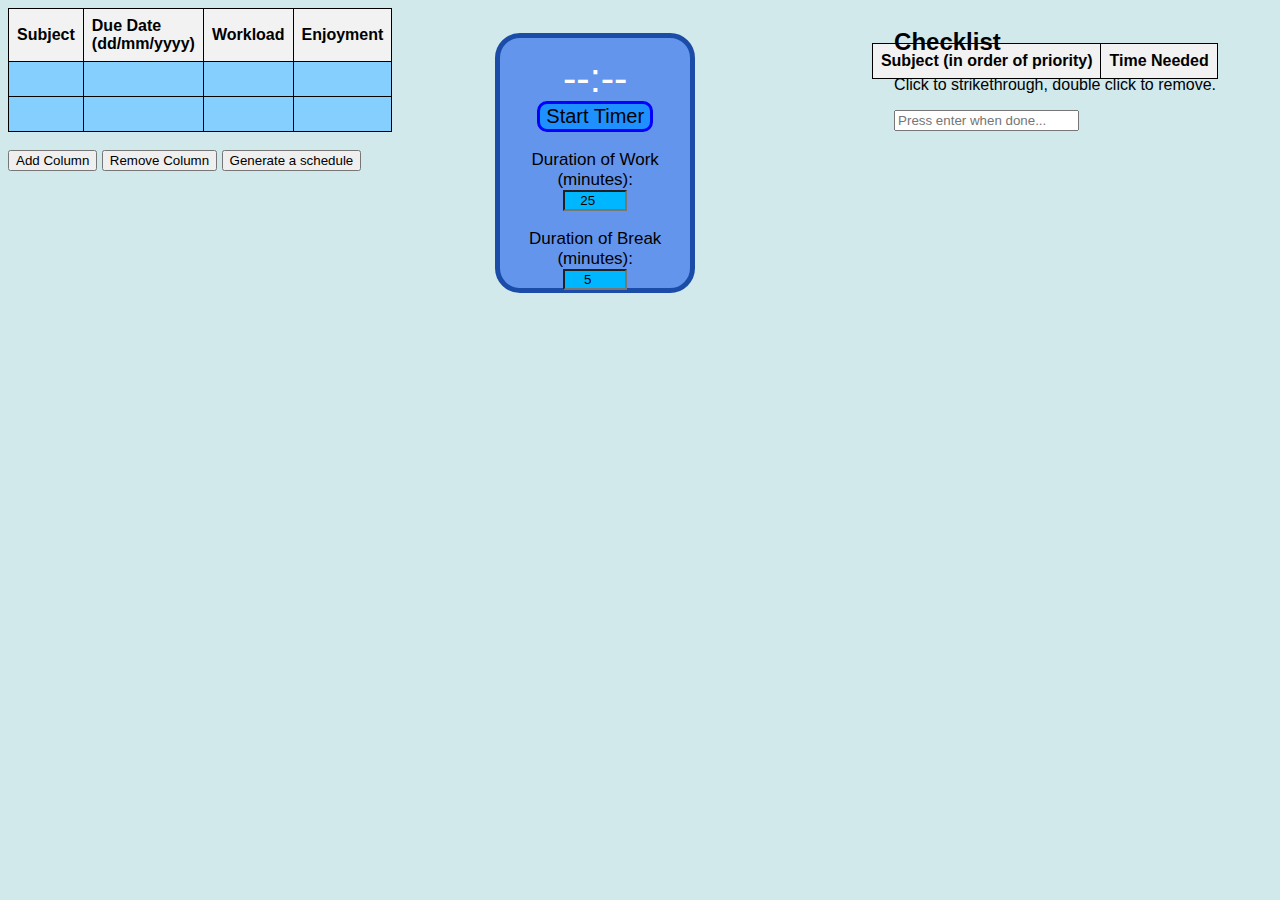
==== index.html @ 09588272 "Update index.html" ====
<!DOCTYPE html>
<html lang="en">

<head>
    <meta charset="UTF-8">
    <meta name="viewport" content="width=device-width, initial-scale=1.0">
    <link rel="stylesheet" href="styles.css">
    <title>ADHD Tools</title>
</head>

<body>
    <div class="editableTable">
        <table id="editableTable">
            <thead>
                <tr>
                    <th>Subject</th>
                    <th>Due Date (dd/mm/yyyy)</th>
                    <!-- come up with a better method than this for workload. maybe how long it'd take to do? -->
                    <th>Workload</th>
                    <th>Enjoyment</th>
                </tr>
            </thead>
            <tbody>
                <tr>
                    <td contenteditable="true"></td>
                    <td contenteditable="true"></td>
                    <td contenteditable="true"></td>
                    <td contenteditable="true"></td>
                </tr>
                <tr>
                    <td contenteditable="true"></td>
                    <td contenteditable="true"></td>
                    <td contenteditable="true"></td>
                    <td contenteditable="true"></td>
                </tr>
            </tbody>
        </table>
        <br>
        <button onclick="addRow()">Add Column</button>
        <button onclick="removeRow()">Remove Column</button>
        <button onclick="generateSchedule()">Generate a schedule</button>
        <br>
    </div>


    <div class="timer">
        <br>
        <div id="countdown">--:--</div>
        <br>
        <button id="timerStart" onclick="startOrRestartPomodoro()">Start Timer</button>
        <br>
        <br>
        <label for="work" class="timerLabel">Duration of Work (minutes):</label><br>
        <div>
            <input type="number" id="work" name="work" class="timerInput" min="1" max="999" value="25">
        </div>
        <br><br>
        <label for="break" class="timerLabel">Duration of Break (minutes):</label><br>
        <div>
            <input type="number" id="break" name="break" class="timerInput" min="1" max="999" value="5"><br>
        </div>
    </div>

    <div class="scheduleTable">
        <table id="scheduleTable">
            <thead>
                <tr>
                    <th>Subject (in order of priority)</th>
                    <th>Time Needed</th>
                </tr>
            </thead>
            <tbody>
                <!-- Table rows for generated schedule will go here -->
            </tbody>
        </table>
    </div>

    <div class="toDoChecklist">
        <h2>Checklist</h2>
        <p>Click to strikethrough, double click to remove.</p>
        <input type="text" id="newTaskInput" placeholder="Press enter when done..." onkeypress="handleKeyPress(event)"><br><br>
        <table id="toDoTable">
            <!-- To-Do items will be added here dynamically -->
        </table>
    </div>


    <script>
        var timerRunning = false;
        var countdownInterval;

        function startOrRestartPomodoro() {
            console.log("Button Pressed");
            if (timerRunning) {
                clearInterval(countdownInterval);
                timerRunning = false;
                document.getElementById("countdown").innerHTML = "--:--";
                document.getElementById("timerStart").innerHTML = "Start Timer";
            } else {
                var workDuration = parseInt(document.getElementById("work").value);
                var breakDuration = parseInt(document.getElementById("break").value);
                document.getElementById("timerStart").innerHTML = "Stop Timer";

                displayCountdown(workDuration * 60, "Work");
                timerRunning = true;
            }
        }

        function displayCountdown(duration, type) {
            var countdownDisplay = document.getElementById("countdown");

            countdownInterval = setInterval(function() {
                var minutes = Math.floor(duration / 60);
                var seconds = duration % 60;
                countdownDisplay.innerHTML = formatTime(minutes) + ":" + formatTime(seconds);
                duration--;
                if (duration < 0) {
                    clearInterval(countdownInterval);
                    timerRunning = false;
                    if (type === "Work") {
                        alert("Work time's up! Take a break.");
                        displayCountdown(parseInt(document.getElementById("break").value) * 60, "Break");

                    } else {
                        alert("Break time's up! Time to start working again.");
                        displayCountdown(parseInt(document.getElementById("work").value) * 60, "Work");
                    }
                }
            }, 1000);

            function formatTime(time) {
                return (time < 10 ? "0" : "") + time;
            }
        }

        function addRow() {
            var table = document.getElementById('editableTable');
            var newRow = table.insertRow();

            for (var i = 0; i < 4; i++) {
                var cell = newRow.insertCell(i);
                cell.contentEditable = true;
                cell.textContent = '';
            }
        }

        function removeRow() {
            var table = document.getElementById('editableTable');
            var rowCount = table.rows.length;
            if (rowCount > 2) { // Ensure there are always at least 2 rows
                table.deleteRow(rowCount - 1);
            }
        }

        function generateSchedule() {
            var table = document.getElementById('editableTable');
            var values = [];
            var totalTimePerCycle = parseInt(document.getElementById("work").value) + parseInt(document.getElementById("break").value);

            for (var i = 0; i < table.rows.length; i++) {
                var row = table.rows[i];
                var subject = row.cells[0].innerText.trim();
                var urgency = row.cells[1].innerText;
                var initial = urgency.split(/\//);
                var urgency = ([initial[1], initial[0], initial[2]].join('/'));
                var workload = parseInt(row.cells[2].innerText);
                var enjoyment = parseInt(row.cells[3].innerText);

                console.log(urgency);
                const assignmentDate = new Date(urgency);
                const currentDate = new Date();
                console.log(assignmentDate);
                console.log(currentDate);
                const diffTime = Math.abs(currentDate - assignmentDate);
                const days_raw = Math.ceil(diffTime / (1000 * 60 * 60 * 24));
                console.log(days_raw + " days");

                if (days_raw > 30) {
                    var days = 30;
                } else if (days_raw <= 30) {
                    var days = Math.ceil(days_raw);
                    days = 30 - days;
                }

                var scale = (1 + (days / 25)) * (workload + enjoyment * 0.4);
                console.log(scale);

                if (!isNaN(workload) && !isNaN(enjoyment)) {
                    var timeNeeded = workload * 8;
                    values.push({
                        subject: subject,
                        scale: scale,
                        timeNeeded: timeNeeded
                    });
                }
            }

            values.sort(function(a, b) {
                return b.scale - a.scale;
            });

            var scheduleTable = document.getElementById('scheduleTable').getElementsByTagName('tbody')[0];
            scheduleTable.innerHTML = '';

            for (var j = 0; j < values.length; j++) {
                var subject = values[j].subject;
                var timeNeeded = values[j].timeNeeded;

                var newRow = scheduleTable.insertRow();
                var subjectCell = newRow.insertCell(0);
                var timeNeededCell = newRow.insertCell(1);

                subjectCell.innerHTML = subject;
                timeNeededCell.innerHTML = timeNeeded + " minutes";
            }
        }

        function handleKeyPress(event) {
            if (event.key === "Enter") {
                addTask();
            }
        }

        function addTaskEventListeners(taskElement) {
            // Add event listener to toggle strikethrough on single click
            taskElement.addEventListener("click", function() {
                this.classList.toggle("strikethrough");
                updateToDoList();
                getTaskFraction();
            });

            // Add event listener to remove task on double click
            taskElement.addEventListener("dblclick", function() {
                this.remove();
                updateToDoList();
            });
        }

        function addTask() {
            var taskInput = document.getElementById("newTaskInput");
            var taskText = taskInput.value.trim();

            if (taskText !== "") {
                var toDoTable = document.getElementById("toDoTable");
                var newRow = toDoTable.insertRow();

                var cell = newRow.insertCell(0);
                cell.textContent = taskText;

                // Add event listeners to the new task
                addTaskEventListeners(newRow);

                taskInput.value = "";
                updateToDoList();
            }
        }


        // Store items in toDoChecklist
        function updateToDoList() {
            var toDoTable = document.getElementById("toDoTable");
            var storedToDoList = toDoTable.innerHTML;
            localStorage.setItem('toDoList', storedToDoList);
        }

        // Load tasks from localStorage on page load
        window.onload = function() {
            var toDoTable = document.getElementById("toDoTable");
            var storedToDoList = localStorage.getItem('toDoList');
            if (storedToDoList !== null) {
                toDoTable.innerHTML = storedToDoList;
            }

            // Add event listeners to existing tasks loaded from localStorage
            addEventListenersToTasks();

            // Retrieve and set stored values for work and break durations
            var storedWork = localStorage.getItem('workDuration');
            var storedBreak = localStorage.getItem('breakDuration');
            if (storedWork !== null) {
                document.getElementById("work").value = storedWork;
            }
            if (storedBreak !== null) {
                document.getElementById("break").value = storedBreak;
            }

            // Retrieve and set stored values for items in editableTable
            var editableTable = document.getElementById("editableTable").getElementsByTagName('tbody')[0];
            var storedEditableTable = localStorage.getItem('editableTable');
            if (storedEditableTable !== null) {
                editableTable.innerHTML = storedEditableTable;
            }

            // Retrieve and set stored values for items in scheduleTable
            var scheduleTable = document.getElementById("scheduleTable").getElementsByTagName('tbody')[0];
            var storedScheduleTable = localStorage.getItem('scheduleTable');
            if (storedScheduleTable !== null) {
                scheduleTable.innerHTML = storedScheduleTable;
            }
        };

        // Store work and break durations when changed
        document.getElementById('work').addEventListener('input', function() {
            localStorage.setItem('workDuration', this.value);
        });

        document.getElementById('break').addEventListener('input', function() {
            localStorage.setItem('breakDuration', this.value);
        });

        // Store items in editableTable
        document.getElementById('editableTable').addEventListener('input', function() {
            var storedEditableTable = document.getElementById("editableTable").getElementsByTagName('tbody')[0].innerHTML;
            localStorage.setItem('editableTable', storedEditableTable);
        });

        // Store items in scheduleTable
        document.getElementById('scheduleTable').addEventListener('input', function() {
            var storedScheduleTable = document.getElementById("scheduleTable").getElementsByTagName('tbody')[0].innerHTML;
            localStorage.setItem('scheduleTable', storedScheduleTable);
        });

        // Add event listeners to existing tasks loaded from localStorage
        function addEventListenersToTasks() {
            var tasks = document.getElementById("toDoTable").getElementsByTagName("tr");
            for (var i = 0; i < tasks.length; i++) {
                addTaskEventListeners(tasks[i]);
            }
        }
    </script>
</body>

</html>
---- styles.css ----
body {
    background-color: rgb(210, 233, 236);
}

.timerInput {
    background-color: rgb(0, 183, 255);
    position: relative;
}

.input-container {
    position: relative;
}

div,
label {
    display: inline-block;
    vertical-align: top;
    font-family: Verdana, Geneva, Tahoma, sans-serif;
}

.timerLabel {
    font-size: 17px;
}

.timer {
    height: 250px;
    width: 15%;
    text-align: center;
    margin-left: 2%;
    margin-top: 2%;
    border: 5px solid rgb(26, 76, 168);
    border-radius: 25px;
    background-color: cornflowerblue;
}

#countdown {
    font-size: 40px;
    color: white;
    font-family: 'Lucida Sans', 'Lucida Sans Regular', 'Lucida Grande', 'Lucida Sans Unicode', Geneva, Verdana, sans-serif;
}

#editableTable {
    border-collapse: collapse;
    width: 35%;
}

th,
td {
    border: 1px solid black;
    padding: 8px;
    text-align: left;
    background-color: rgba(126, 205, 255, 0.935);
}

th {
    background-color: #f2f2f2;
}

#scheduleTable {
    margin-top: 10%;
    margin-left: 50%;
    border-collapse: collapse;
    width: 100%;
}

#timerStart {
    font-size: 20px;
    border-radius: 10px;
    border: 3px solid blue;
    background-color: dodgerblue;
}

#work,
#break {
    text-align: center;
}

.toDoChecklist {
    position: absolute;
    right: 5%;
}

.strikethrough {
    text-decoration: line-through;
}

.indented {
    margin-left: 20px;
}
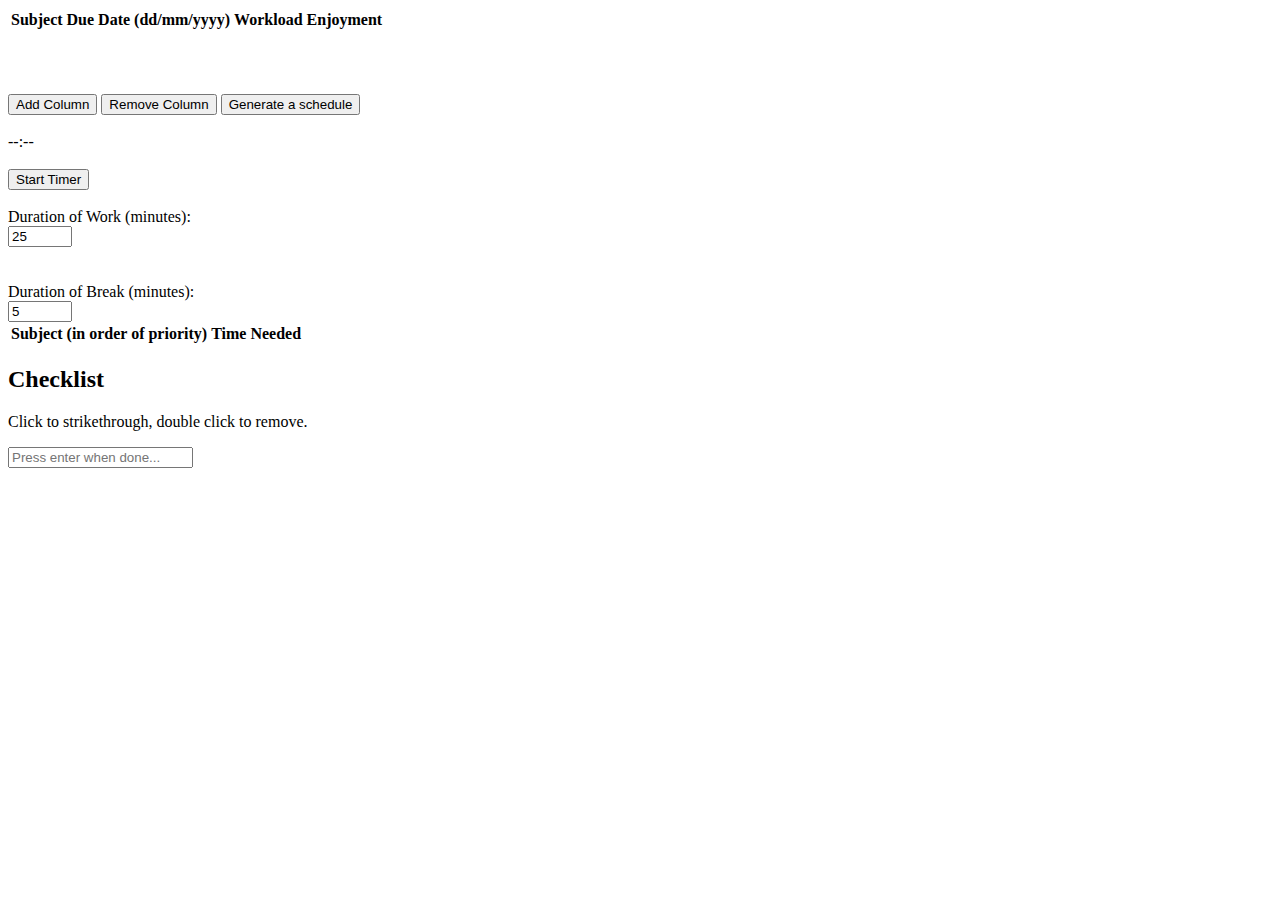
==== commit 928332e6: "what" ====
--- a/index.html
+++ b/index.html
@@ -4,7 +4,7 @@
 <head>
     <meta charset="UTF-8">
     <meta name="viewport" content="width=device-width, initial-scale=1.0">
-    <link rel="stylesheet" href="styles.css">
+    <link rel="stylesheet" href="stylesBackup.css">
     <title>ADHD Tools</title>
 </head>
 
@@ -330,4 +330,4 @@
     </script>
 </body>
 
-</html>
+</html>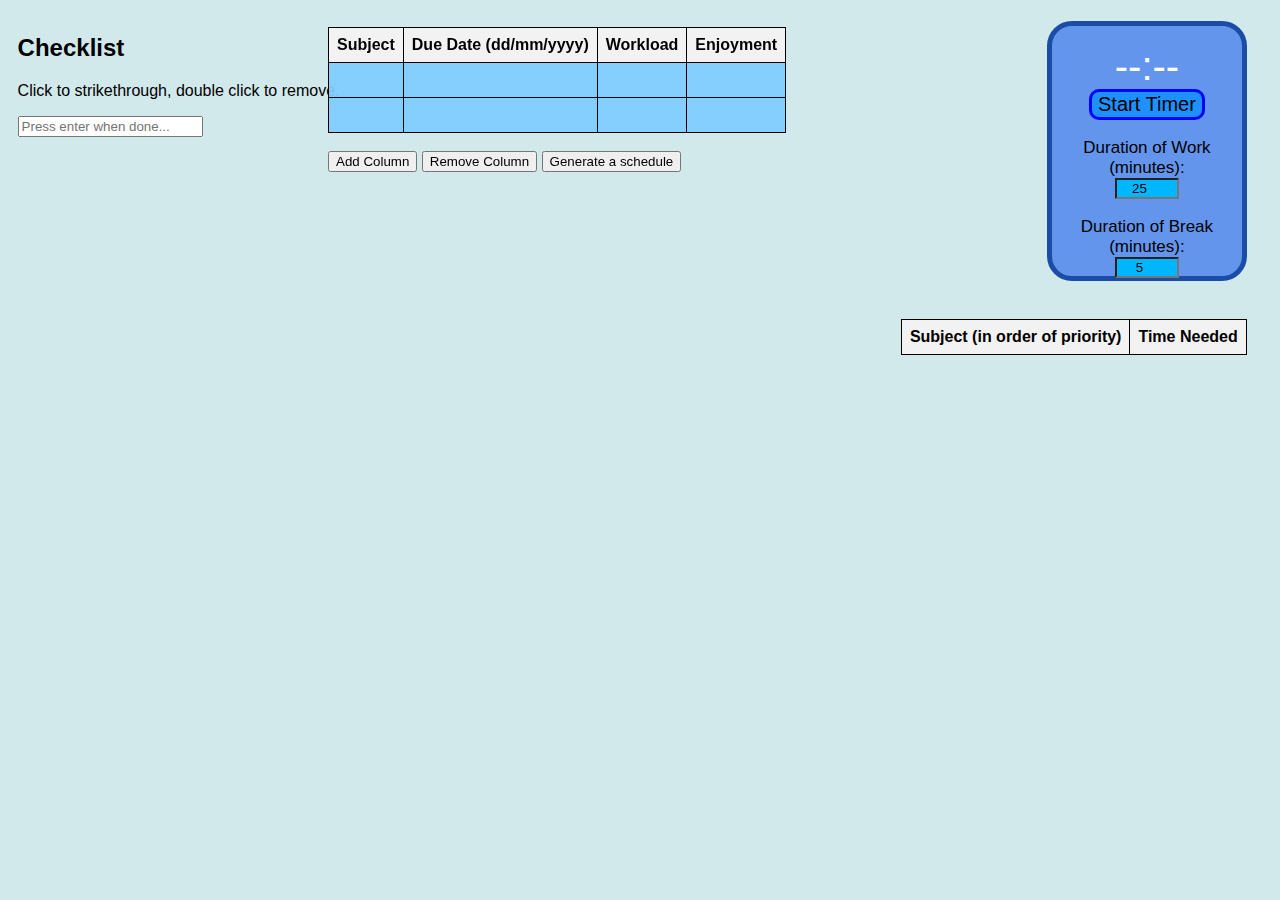
==== commit cee05da5: "Update index.html" ====
--- a/index.html
+++ b/index.html
@@ -4,11 +4,20 @@
 <head>
     <meta charset="UTF-8">
     <meta name="viewport" content="width=device-width, initial-scale=1.0">
-    <link rel="stylesheet" href="stylesBackup.css">
+    <link rel="stylesheet" href="styles.css">
     <title>ADHD Tools</title>
 </head>
 
 <body>
+    <div class="toDoChecklist">
+        <h2>Checklist</h2>
+        <p>Click to strikethrough, double click to remove.</p>
+        <input type="text" id="newTaskInput" placeholder="Press enter when done..." onkeypress="handleKeyPress(event)"><br><br>
+        <table id="toDoTable">
+            <!-- To-Do items will be added here dynamically -->
+        </table>
+    </div>
+
     <div class="editableTable">
         <table id="editableTable">
             <thead>
@@ -75,15 +84,6 @@
         </table>
     </div>
 
-    <div class="toDoChecklist">
-        <h2>Checklist</h2>
-        <p>Click to strikethrough, double click to remove.</p>
-        <input type="text" id="newTaskInput" placeholder="Press enter when done..." onkeypress="handleKeyPress(event)"><br><br>
-        <table id="toDoTable">
-            <!-- To-Do items will be added here dynamically -->
-        </table>
-    </div>
-
 
     <script>
         var timerRunning = false;
@@ -330,4 +330,4 @@
     </script>
 </body>
 
-</html>+</html>
--- a/styles.css
+++ b/styles.css
@@ -0,0 +1,122 @@
+body {
+    background-color: rgb(210, 233, 236);
+}
+
+.timerInput {
+    background-color: rgb(0, 183, 255);
+    position: relative;
+}
+
+.input-container {
+    position: relative;
+}
+
+div,
+label {
+    display: inline-block;
+    vertical-align: top;
+    font-family: Verdana, Geneva, Tahoma, sans-serif;
+}
+
+.timerLabel {
+    font-size: 17px;
+}
+
+.timer {
+    float: right;
+    height: 250px;
+    width: 15%;
+    text-align: center;
+    margin-right: 2%;
+    margin-top: 1%;
+    border: 5px solid rgb(26, 76, 168);
+    border-radius: 25px;
+    background-color: cornflowerblue;
+    clear: both;
+}
+
+#countdown {
+    font-size: 40px;
+    color: white;
+    font-family: 'Lucida Sans', 'Lucida Sans Regular', 'Lucida Grande', 'Lucida Sans Unicode', Geneva, Verdana, sans-serif;
+}
+
+#editableTable {
+    border-collapse: collapse;
+    width: 100%;
+}
+
+.editableTable {
+    margin-left: 25%;
+    margin-top: 1.5%;
+    position: fixed;
+    clear: both;
+}
+
+th,
+td {
+    border: 1px solid black;
+    padding: 8px;
+    text-align: left;
+    background-color: rgba(126, 205, 255, 0.935);
+}
+
+th {
+    background-color: #f2f2f2;
+}
+
+.scheduleTable {
+    margin-top: 3%;
+    margin-right: 2%;
+    float: right;
+    position: relative;
+    clear: both;
+}
+
+#scheduleTable {
+    border-collapse: collapse;
+    width: 100%;
+}
+
+#timerStart {
+    font-size: 20px;
+    border-radius: 10px;
+    border: 3px solid blue;
+    background-color: dodgerblue;
+}
+
+#work,
+#break {
+    text-align: center;
+}
+
+.toDoChecklist {
+    position: absolute;
+    margin-left: 0.75%;
+    margin-top: 0.5%;
+}
+
+.indented {
+    margin-left: 20px;
+}
+
+.strikethrough {
+    text-decoration: line-through;
+}
+
+.indented {
+    margin-left: 20px;
+}
+
+#toDoTable {
+    border-collapse: collapse;
+}
+
+#toDoTable td {
+    padding: 8px;
+    border: none;
+}
+
+#toDoTable tr:nth-child(even) {
+    background-color: #f2f2f2;
+}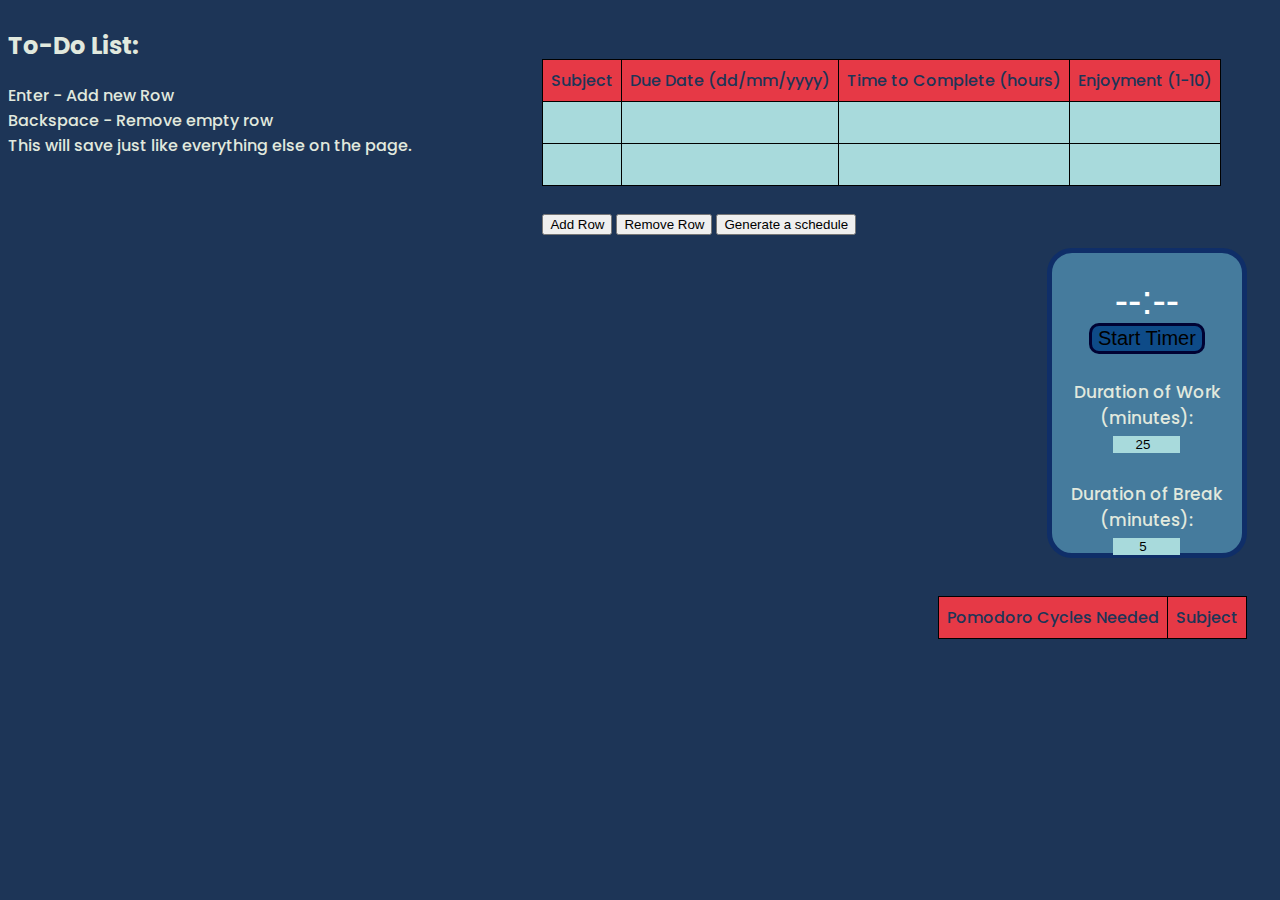
==== commit dc9efec2: "v1.1 or smth" ====
--- a/index.html
+++ b/index.html
@@ -6,16 +6,18 @@
     <meta name="viewport" content="width=device-width, initial-scale=1.0">
     <link rel="stylesheet" href="styles.css">
     <title>ADHD Tools</title>
+    <link rel="preconnect" href="https://fonts.googleapis.com">
+    <link rel="preconnect" href="https://fonts.gstatic.com" crossorigin>
+    <link href="https://fonts.googleapis.com/css2?family=Poppins:wght@400;500&display=swap" rel="stylesheet">
 </head>
 
 <body>
-    <div class="toDoChecklist">
-        <h2>Checklist</h2>
-        <p>Click to strikethrough, double click to remove.</p>
-        <input type="text" id="newTaskInput" placeholder="Press enter when done..." onkeypress="handleKeyPress(event)"><br><br>
-        <table id="toDoTable">
-            <!-- To-Do items will be added here dynamically -->
-        </table>
+    <div>
+        <h2>To-Do List:</h2>
+        <p>Enter - Add new Row<br>Backspace - Remove empty row<br>This will save just like everything else on the page.</p>
+        <div class="toDoChecklist" id="toDoList">
+            <!-- Rows for generated to do list go here -->
+        </div>
     </div>
 
     <div class="editableTable">
@@ -25,8 +27,8 @@
                     <th>Subject</th>
                     <th>Due Date (dd/mm/yyyy)</th>
                     <!-- come up with a better method than this for workload. maybe how long it'd take to do? -->
-                    <th>Workload</th>
-                    <th>Enjoyment</th>
+                    <th>Time to Complete (hours)</th>
+                    <th>Enjoyment (1-10)</th>
                 </tr>
             </thead>
             <tbody>
@@ -45,8 +47,8 @@
             </tbody>
         </table>
         <br>
-        <button onclick="addRow()">Add Column</button>
-        <button onclick="removeRow()">Remove Column</button>
+        <button onclick="addRow()">Add Row</button>
+        <button onclick="removeRow()">Remove Row</button>
         <button onclick="generateSchedule()">Generate a schedule</button>
         <br>
     </div>
@@ -74,20 +76,32 @@
         <table id="scheduleTable">
             <thead>
                 <tr>
-                    <th>Subject (in order of priority)</th>
-                    <th>Time Needed</th>
+                    <th>Pomodoro Cycles Needed</th>
+                    <th>Subject</th>
                 </tr>
             </thead>
             <tbody>
-                <!-- Table rows for generated schedule will go here -->
+                <!-- Table rows for generated schedule go here -->
             </tbody>
         </table>
     </div>
 
-
     <script>
         var timerRunning = false;
         var countdownInterval;
+
+        function buttonClicked(btnReturn) {
+            console.log("btnReturn.parentElement.id:");
+            console.log(btnReturn.parentElement.id);
+            children = document.querySelectorAll("div" + "#" + btnReturn.parentElement.id.replace(/\s/g, '') + " > li");
+            children.forEach((item) => {
+                if (item.style.display !== "none") {
+                    item.style.display = "none";
+                } else {
+                    item.style.display = "list-item";
+                }
+            });
+        }
 
         function startOrRestartPomodoro() {
             console.log("Button Pressed");
@@ -109,7 +123,7 @@
         function displayCountdown(duration, type) {
             var countdownDisplay = document.getElementById("countdown");
 
-            countdownInterval = setInterval(function() {
+            countdownInterval = setInterval(function () {
                 var minutes = Math.floor(duration / 60);
                 var seconds = duration % 60;
                 countdownDisplay.innerHTML = formatTime(minutes) + ":" + formatTime(seconds);
@@ -153,11 +167,31 @@
         }
 
         function generateSchedule() {
+
             var table = document.getElementById('editableTable');
             var values = [];
-            var totalTimePerCycle = parseInt(document.getElementById("work").value) + parseInt(document.getElementById("break").value);
-
+            var cycleLength = parseInt(document.getElementById("work").value) + parseInt(document.getElementById("break").value);
+            var toDoSelect = document.querySelector("#toDoList")
+            toDoSelect.innerHTML = "";
+            loadToDoList();
+
+            var buttonNames = Array.from(document.querySelectorAll(".toDoChecklist > div > button")).map(item => item.textContent)
+
+            console.log("Button Names: ")
+            console.log(typeof buttonNames);
+            console.log(buttonNames);
+
+            var subjectList = [];
             for (var i = 0; i < table.rows.length; i++) {
+                var row = table.rows[i];
+                var subject = row.cells[0].innerText.trim();
+                console.log(subject);
+                subjectList.push(subject);
+            }
+            console.log(subjectList);
+
+
+            for (var i = 1; i < table.rows.length; i++) {
                 var row = table.rows[i];
                 var subject = row.cells[0].innerText.trim();
                 var urgency = row.cells[1].innerText;
@@ -166,14 +200,48 @@
                 var workload = parseInt(row.cells[2].innerText);
                 var enjoyment = parseInt(row.cells[3].innerText);
 
-                console.log(urgency);
+                //console.log(table.rows.length);
+                //console.log(toDoSelect.childElementCount / 3);
+
+                if (table.rows.length - 1 > toDoSelect.childElementCount / 3 && buttonNames.indexOf(subject) == -1) {
+                    console.log("making a new one");
+                    var divElement = document.createElement("div");
+                    divElement.id = subject.concat("List").replace(/\s/g, '');
+
+                    var buttonElement = document.createElement("button");
+                    buttonElement.textContent = subject;
+                    buttonElement.setAttribute("onclick", "buttonClicked(this)");
+                    buttonElement.classList.add("subjectBtn");
+
+                    var listItem = document.createElement("li");
+                    listItem.setAttribute("contenteditable", "true");
+                    listItem.setAttribute("onkeydown", "addOrRemoveItem(event)");
+                    listItem.classList.add("todoListEntry");
+                    listItem.textContent = "...";
+                    divElement.appendChild(buttonElement);
+                    divElement.appendChild(listItem);
+
+                    var targetDiv = document.querySelector("#toDoList");
+                    targetDiv.appendChild(divElement);
+                    targetDiv.appendChild(document.createElement("br"));
+                    targetDiv.appendChild(document.createElement("br"));
+                } else if (table.rows.length - 1 < toDoSelect.childElementCount / 3) {
+                    console.log(table.rows.length - 1);
+                    console.log(toDoSelect.childElementCount / 3);
+                    var buttonIndex = buttonNames.indexOf(subject);
+                    console.log(buttonNames);
+                    buttonNames = buttonNames.filter(n => !subjectList.includes(n))
+                    buttonNames.forEach(item => {
+                        var subjectButton = document.querySelector("#" + item.concat("List").replace(/\s/g, '') + " > button");
+                        subjectButton.parentElement.remove();
+                    })
+                }
+                saveToDoList();
+
                 const assignmentDate = new Date(urgency);
                 const currentDate = new Date();
-                console.log(assignmentDate);
-                console.log(currentDate);
                 const diffTime = Math.abs(currentDate - assignmentDate);
                 const days_raw = Math.ceil(diffTime / (1000 * 60 * 60 * 24));
-                console.log(days_raw + " days");
 
                 if (days_raw > 30) {
                     var days = 30;
@@ -183,10 +251,9 @@
                 }
 
                 var scale = (1 + (days / 25)) * (workload + enjoyment * 0.4);
-                console.log(scale);
 
                 if (!isNaN(workload) && !isNaN(enjoyment)) {
-                    var timeNeeded = workload * 8;
+                    var timeNeeded = workload * 60;
                     values.push({
                         subject: subject,
                         scale: scale,
@@ -194,86 +261,86 @@
                     });
                 }
             }
-
-            values.sort(function(a, b) {
+            saveToDoList();
+
+            values.sort(function (a, b) {
                 return b.scale - a.scale;
             });
 
+            var totalCyclesNeeded = values.reduce((total, obj) => obj.timeNeeded + total, 0) / cycleLength;
+
             var scheduleTable = document.getElementById('scheduleTable').getElementsByTagName('tbody')[0];
+
             scheduleTable.innerHTML = '';
 
-            for (var j = 0; j < values.length; j++) {
-                var subject = values[j].subject;
-                var timeNeeded = values[j].timeNeeded;
-
+            var blocks = [];
+
+            var schedule = [];
+            var timePerSubject = 60 //parseInt(document.getElementById('subjectLength').value);
+            var cyclesPerSwitch = timePerSubject / cycleLength; //2
+            var totalCycles = 0;
+            var currentIndex = 0;
+            var prevSubject = null;
+
+            while (totalCycles < totalCyclesNeeded && values.length > 0) {
+
+                var subject = values[currentIndex].subject;
+                if (subject !== prevSubject) {
+                    var timeNeeded = values[currentIndex].timeNeeded;
+                    var cyclesNeeded = timeNeeded / cycleLength;
+                    var cyclesRemaining = cyclesNeeded - cyclesPerSwitch
+                    if (cyclesRemaining < cyclesPerSwitch) {
+                        schedule.push({
+                            subject: subject,
+                            cycles: cyclesRemaining
+                        });
+                    } else {
+                        schedule.push({
+                            subject: subject,
+                            cycles: cyclesPerSwitch
+                        });
+                    }
+
+                    totalCycles += cyclesPerSwitch;
+                    prevSubject = subject;
+                }
+
+                currentIndex++;
+                if (currentIndex >= values.length) {
+                    currentIndex = 0;
+                }
+            }
+
+            for (var i = 0; i < schedule.length - 1; i++) {
                 var newRow = scheduleTable.insertRow();
-                var subjectCell = newRow.insertCell(0);
-                var timeNeededCell = newRow.insertCell(1);
-
-                subjectCell.innerHTML = subject;
-                timeNeededCell.innerHTML = timeNeeded + " minutes";
-            }
-        }
-
-        function handleKeyPress(event) {
+                var cyclesNeededCell = newRow.insertCell(0);
+                var subjectCell = newRow.insertCell(1);
+
+                subjectCell.innerHTML = schedule[i].subject;
+                cyclesNeededCell.innerHTML = schedule[i].cycles + " cycles";
+            }
+
+
+        };
+
+        function addOrRemoveItem(event) {
             if (event.key === "Enter") {
-                addTask();
-            }
-        }
-
-        function addTaskEventListeners(taskElement) {
-            // Add event listener to toggle strikethrough on single click
-            taskElement.addEventListener("click", function() {
-                this.classList.toggle("strikethrough");
-                updateToDoList();
-                getTaskFraction();
-            });
-
-            // Add event listener to remove task on double click
-            taskElement.addEventListener("dblclick", function() {
-                this.remove();
-                updateToDoList();
-            });
-        }
-
-        function addTask() {
-            var taskInput = document.getElementById("newTaskInput");
-            var taskText = taskInput.value.trim();
-
-            if (taskText !== "") {
-                var toDoTable = document.getElementById("toDoTable");
-                var newRow = toDoTable.insertRow();
-
-                var cell = newRow.insertCell(0);
-                cell.textContent = taskText;
-
-                // Add event listeners to the new task
-                addTaskEventListeners(newRow);
-
-                taskInput.value = "";
-                updateToDoList();
-            }
-        }
-
-
-        // Store items in toDoChecklist
-        function updateToDoList() {
-            var toDoTable = document.getElementById("toDoTable");
-            var storedToDoList = toDoTable.innerHTML;
-            localStorage.setItem('toDoList', storedToDoList);
-        }
-
-        // Load tasks from localStorage on page load
-        window.onload = function() {
-            var toDoTable = document.getElementById("toDoTable");
-            var storedToDoList = localStorage.getItem('toDoList');
-            if (storedToDoList !== null) {
-                toDoTable.innerHTML = storedToDoList;
-            }
-
-            // Add event listeners to existing tasks loaded from localStorage
-            addEventListenersToTasks();
-
+                event.preventDefault();
+                const newListElement = document.createElement('li');
+                newListElement.setAttribute('contenteditable', 'true');
+                newListElement.setAttribute('onkeydown', 'addOrRemoveItem(event)');
+                newListElement.classList.add("todoListEntry");
+                newListElement.textContent = ''; // Optionally, you can set initial text here
+                event.target.parentElement.appendChild(newListElement);
+                newListElement.focus(); // Focus on the newly created list item
+            } else if (event.key === "Backspace" && event.target.textContent === "" && event.target.parentElement.childElementCount !== 2) {
+                event.target.parentElement.removeChild(event.target);
+            }
+            saveToDoList();
+        }
+
+
+        window.onload = function () {
             // Retrieve and set stored values for work and break durations
             var storedWork = localStorage.getItem('workDuration');
             var storedBreak = localStorage.getItem('breakDuration');
@@ -297,37 +364,76 @@
             if (storedScheduleTable !== null) {
                 scheduleTable.innerHTML = storedScheduleTable;
             }
+
+            loadToDoList();
         };
 
-        // Store work and break durations when changed
-        document.getElementById('work').addEventListener('input', function() {
+        function saveToDoList() {
+            var toDoListSave = [];
+            var toDoListArr = Array.from(document.querySelectorAll(".toDoChecklist > div"));
+
+            const toDoList = toDoListArr.map(item => ({
+                header: item.getElementsByTagName("button")[0].textContent,
+                content: Array.from(item.getElementsByTagName("li")).map(item => item.textContent)
+            }));
+
+            localStorage.setItem('toDoList', JSON.stringify(toDoList));
+        }
+
+        function loadToDoList() {
+            var savedToDo = JSON.parse(localStorage.getItem('toDoList'));
+
+            if (savedToDo !== null) {
+                for (var i = 0; i < savedToDo.length; i++) {
+                    subject = savedToDo[i]['header'];
+                    var divElement = document.createElement("div");
+                    divElement.id = subject.concat("List").replace(/\s/g, '');;
+
+                    var buttonElement = document.createElement("button");
+                    buttonElement.textContent = subject;
+                    buttonElement.setAttribute("onclick", "buttonClicked(this)");
+                    buttonElement.classList.add("subjectBtn");
+                    divElement.appendChild(buttonElement);
+
+                    for (var j = 0; j < savedToDo[i]['content'].length; j++) {
+                        var currItem = savedToDo[i]['content'][j];
+                        var listItem = document.createElement("li");
+                        listItem.setAttribute("contenteditable", "true");
+                        listItem.setAttribute("onkeydown", "addOrRemoveItem(event)");
+                        listItem.classList.add("todoListEntry");
+                        listItem.textContent = currItem;
+
+                        divElement.appendChild(listItem);
+
+                        var targetDiv = document.querySelector("#toDoList");
+                    }
+                    targetDiv.appendChild(divElement);
+                    targetDiv.appendChild(document.createElement("br"));
+                    targetDiv.appendChild(document.createElement("br"));
+                }
+            }
+        }
+
+        document.getElementById('work').addEventListener('input', function () {
             localStorage.setItem('workDuration', this.value);
         });
 
-        document.getElementById('break').addEventListener('input', function() {
+        document.getElementById('break').addEventListener('input', function () {
             localStorage.setItem('breakDuration', this.value);
         });
 
-        // Store items in editableTable
-        document.getElementById('editableTable').addEventListener('input', function() {
+        document.getElementById('editableTable').addEventListener('input', function () {
             var storedEditableTable = document.getElementById("editableTable").getElementsByTagName('tbody')[0].innerHTML;
             localStorage.setItem('editableTable', storedEditableTable);
         });
 
-        // Store items in scheduleTable
-        document.getElementById('scheduleTable').addEventListener('input', function() {
+        document.getElementById('scheduleTable').addEventListener('input', function () {
             var storedScheduleTable = document.getElementById("scheduleTable").getElementsByTagName('tbody')[0].innerHTML;
             localStorage.setItem('scheduleTable', storedScheduleTable);
         });
-
-        // Add event listeners to existing tasks loaded from localStorage
-        function addEventListenersToTasks() {
-            var tasks = document.getElementById("toDoTable").getElementsByTagName("tr");
-            for (var i = 0; i < tasks.length; i++) {
-                addTaskEventListeners(tasks[i]);
-            }
-        }
     </script>
+
+
 </body>
 
-</html>
+</html>--- a/styles.css
+++ b/styles.css
@@ -1,12 +1,20 @@
 body {
-    background-color: rgb(210, 233, 236);
+    background-color: #1D3557;
 }
 
 .timerInput {
-    background-color: rgb(0, 183, 255);
+    background-color: #A8DADC;
     position: relative;
+    border: none;
+    padding-left: 9px;
 }
 
+.poppins {
+    font-family: "Poppins", sans-serif;
+    font-weight: 500;
+    font-style: normal;
+  }
+  
 .input-container {
     position: relative;
 }
@@ -15,23 +23,27 @@
 label {
     display: inline-block;
     vertical-align: top;
-    font-family: Verdana, Geneva, Tahoma, sans-serif;
+    color:#e1e9de;
+    font-family: "Poppins", sans-serif;
+    font-weight: 500;
+    font-style: normal;
 }
 
 .timerLabel {
     font-size: 17px;
+
 }
 
 .timer {
     float: right;
-    height: 250px;
+    height: 300px;
     width: 15%;
     text-align: center;
     margin-right: 2%;
     margin-top: 1%;
-    border: 5px solid rgb(26, 76, 168);
+    border: 5px solid rgb(15, 46, 104);
     border-radius: 25px;
-    background-color: cornflowerblue;
+    background-color: #457B9D;
     clear: both;
 }
 
@@ -47,9 +59,9 @@
 }
 
 .editableTable {
-    margin-left: 25%;
-    margin-top: 1.5%;
-    position: fixed;
+    margin-left: 10%;
+    margin-top: 4%;
+    position: relative;
     clear: both;
 }
 
@@ -58,11 +70,15 @@
     border: 1px solid black;
     padding: 8px;
     text-align: left;
-    background-color: rgba(126, 205, 255, 0.935);
+    color: #1D3557;
+    background-color: rgb(168, 218, 220);
+    font-family: "Poppins", sans-serif;
+    font-weight: 500;
+    font-style: normal;
 }
 
 th {
-    background-color: #f2f2f2;
+    background-color: rgb(230, 57, 70);
 }
 
 .scheduleTable {
@@ -81,8 +97,8 @@
 #timerStart {
     font-size: 20px;
     border-radius: 10px;
-    border: 3px solid blue;
-    background-color: dodgerblue;
+    border: 3px solid rgba(0, 0, 48, 0.966);
+    background-color: rgb(14, 75, 136);
 }
 
 #work,
@@ -94,6 +110,7 @@
     position: absolute;
     margin-left: 0.75%;
     margin-top: 0.5%;
+    width: 15%;
 }
 
 .indented {
@@ -104,19 +121,16 @@
     text-decoration: line-through;
 }
 
-.indented {
-    margin-left: 20px;
+.subjectBtn {
+    background-color: #457B9D;
+    border: none;
+    width: 200px;
+    font-size: 18px;
 }
 
-#toDoTable {
-    border-collapse: collapse;
-}
-
-#toDoTable td {
-    padding: 8px;
-    border: none;
-}
-
-#toDoTable tr:nth-child(even) {
-    background-color: #f2f2f2;
+.todoListEntry {
+    background-color: #A8DADC;
+    color: black;
+    padding-left: 15px;
+    padding-right: 15px;
 }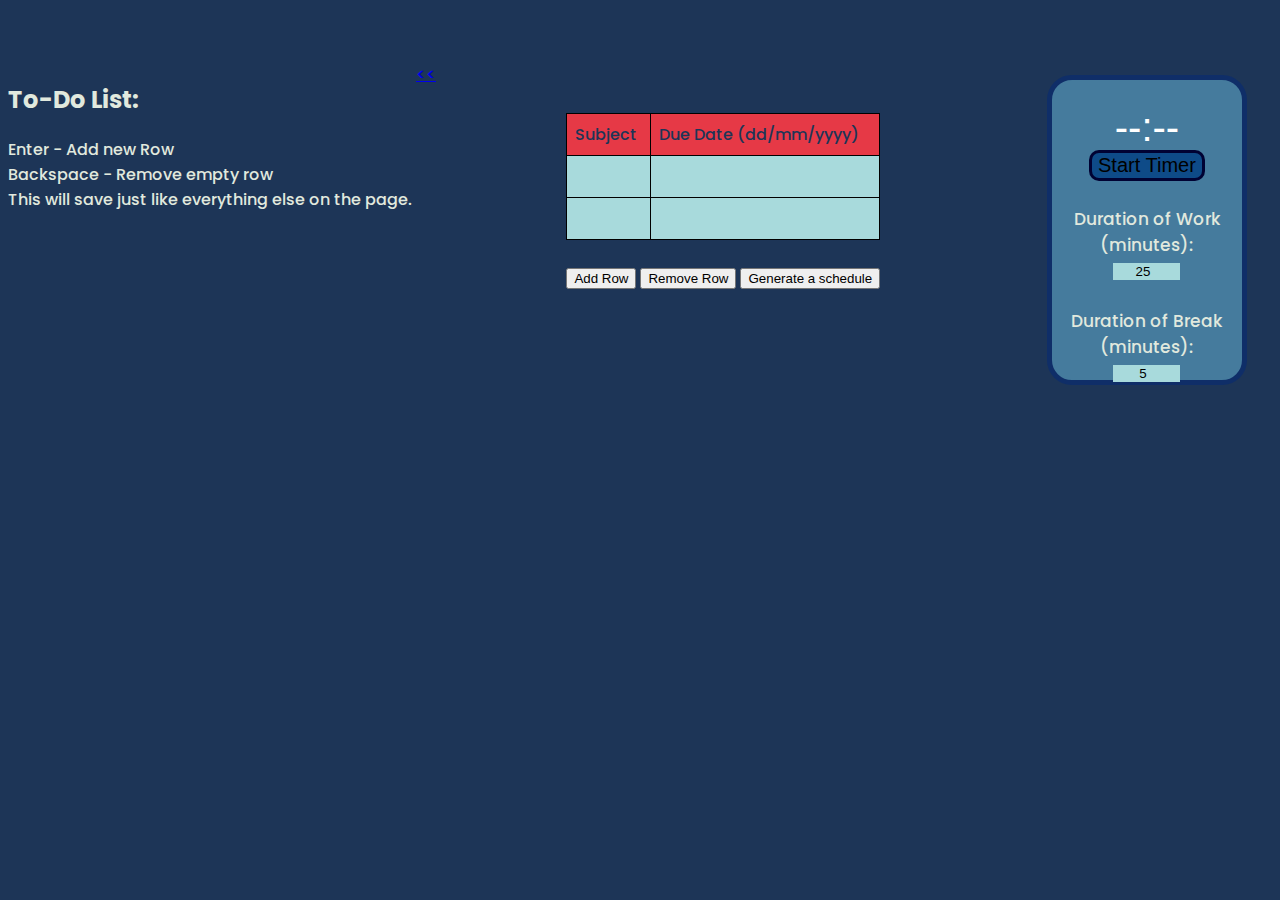
==== commit aaaafda8: "keep forgetting to fix styles lmao" ====
--- a/index.html
+++ b/index.html
@@ -2,57 +2,46 @@
 <html lang="en">
 
 <head>
+    <!-- Google tag (gtag.js) -->
+    <script async src="https://www.googletagmanager.com/gtag/js?id=G-8H8GFPPQ3K"></script>
+    <script>
+        window.dataLayacer = window.dataLayer || [];
+
+        function gtag() {
+            dataLayer.push(arguments);
+        }
+        gtag('js', new Date());
+
+        gtag('config', 'G-8H8GFPPQ3K');
+    </script>
     <meta charset="UTF-8">
     <meta name="viewport" content="width=device-width, initial-scale=1.0">
-    <link rel="stylesheet" href="styles.css">
+    <link rel="stylesheet" href="/styles.css">
     <title>ADHD Tools</title>
     <link rel="preconnect" href="https://fonts.googleapis.com">
     <link rel="preconnect" href="https://fonts.gstatic.com" crossorigin>
     <link href="https://fonts.googleapis.com/css2?family=Poppins:wght@400;500&display=swap" rel="stylesheet">
+    <script src="https://ajax.googleapis.com/ajax/libs/jquery/3.7.1/jquery.min.js"></script>
+    <script>
+        $(document).ready(function() {
+            $('#navBar').load('./nav.html');
+        });
+    </script>
 </head>
 
 <body>
-    <div>
-        <h2>To-Do List:</h2>
-        <p>Enter - Add new Row<br>Backspace - Remove empty row<br>This will save just like everything else on the page.</p>
-        <div class="toDoChecklist" id="toDoList">
-            <!-- Rows for generated to do list go here -->
+    <div id="navBar"></div><br><br><br>
+
+    <div id="mySidebar" class="sidebar">
+        <div id="toDoFullDiv">
+            <h2>To-Do List:</h2>
+            <p>Enter - Add new Row<br>Backspace - Remove empty row<br>This will save just like everything else on the page.</p>
+            <div class="toDoChecklist" id="toDoList">
+                <!-- Rows for generated to do list go here -->
+            </div>
         </div>
+        <a href="javascript:void(0)" class="closebtn" id="navbtn" onclick="toggleNav()">&lt&lt</a>
     </div>
-
-    <div class="editableTable">
-        <table id="editableTable">
-            <thead>
-                <tr>
-                    <th>Subject</th>
-                    <th>Due Date (dd/mm/yyyy)</th>
-                    <!-- come up with a better method than this for workload. maybe how long it'd take to do? -->
-                    <th>Time to Complete (hours)</th>
-                    <th>Enjoyment (1-10)</th>
-                </tr>
-            </thead>
-            <tbody>
-                <tr>
-                    <td contenteditable="true"></td>
-                    <td contenteditable="true"></td>
-                    <td contenteditable="true"></td>
-                    <td contenteditable="true"></td>
-                </tr>
-                <tr>
-                    <td contenteditable="true"></td>
-                    <td contenteditable="true"></td>
-                    <td contenteditable="true"></td>
-                    <td contenteditable="true"></td>
-                </tr>
-            </tbody>
-        </table>
-        <br>
-        <button onclick="addRow()">Add Row</button>
-        <button onclick="removeRow()">Remove Row</button>
-        <button onclick="generateSchedule()">Generate a schedule</button>
-        <br>
-    </div>
-
 
     <div class="timer">
         <br>
@@ -72,23 +61,130 @@
         </div>
     </div>
 
-    <div class="scheduleTable">
-        <table id="scheduleTable">
+    <div class="editableTable">
+        <table id="editableTable">
             <thead>
                 <tr>
-                    <th>Pomodoro Cycles Needed</th>
                     <th>Subject</th>
+                    <th>Due Date (dd/mm/yyyy)</th>
+                    <!-- come up with a better method than this for workload. maybe how long it'd take to do? -->
                 </tr>
             </thead>
             <tbody>
-                <!-- Table rows for generated schedule go here -->
+                <tr>
+                    <td contenteditable="true"></td>
+                    <td contenteditable="true"></td>
+                </tr>
+                <tr>
+                    <td contenteditable="true"></td>
+                    <td contenteditable="true"></td>
+                </tr>
             </tbody>
         </table>
+        <br>
+        <button onclick="addRow()">Add Row</button>
+        <button onclick="removeRow()">Remove Row</button>
+        <button onclick="generateSchedule()">Generate a schedule</button>
+        <br>
     </div>
+    <br><br><br><br>
+    <div id="calendar"></div>
+
 
     <script>
-        var timerRunning = false;
-        var countdownInterval;
+        // Sidebar JavaScript functions
+        function openNav() {
+            document.getElementById("mySidebar").style.width = "400px";
+            document.getElementById("navbtn").innerHTML = "&gt&gt";
+            document.getElementById("navbtn").style.marginRight = "450px";
+        }
+
+        function closeNav() {
+            document.getElementById("navbtn").innerHTML = "&lt;&lt;";
+            document.getElementById("mySidebar").style.width = "0";
+            document.getElementById("navbtn").style.marginRight = "50px";
+        }
+
+        function toggleNav() {
+            var navButton = document.getElementById("navbtn");
+            console.log(navButton.innerHTML);
+            if (navButton.innerHTML == "&lt;&lt;") {
+                openNav();
+            } else if (navButton.innerHTML == "&gt;&gt;")
+                closeNav();
+        }
+
+        function createCalendar(year, month, tasks, taskDate, currDay) {
+
+            const daysInMonth = new Date(year, month + 1, 0).getDate();
+            const firstDayOfMonth = new Date(year, month, 1).getDay();
+
+            const startDay = (firstDayOfMonth === 0) ? 6 : firstDayOfMonth - 1;
+
+            const calendar = document.getElementById('calendar');
+            calendar.innerHTML = ''; // Clear previous content
+
+            const table = document.createElement('table');
+            table.style.borderCollapse = "collapse";
+            table.style.tableLayout = "fixed";
+            const header = document.createElement('tr');
+            const daysOfWeek = ['Mon', 'Tue', 'Wed', 'Thu', 'Fri', 'Sat', 'Sun'];
+
+            for (let day of daysOfWeek) {
+                const th = document.createElement('th');
+                th.classList.add("calendarItem")
+                th.textContent = day;
+                header.appendChild(th);
+            }
+            table.appendChild(header);
+
+            let count = 1;
+            const numRows = Math.ceil((daysInMonth + startDay) / 7);
+
+            for (let i = 0; i < 6; i++) {
+                const row = document.createElement('tr');
+                for (let j = 0; j < 7; j++) {
+                    if (i === 0 && j < startDay) {
+                        const td = document.createElement('td');
+                        td.classList.add("calendarItem")
+                        row.appendChild(td);
+                    } else if (count > daysInMonth) {
+                        break;
+                    } else {
+                        if (month + 1 > 9) {
+                            var date = String(count + "/" + (month + 1) + "/" + year);
+                        } else if (month + 1 < 9) {
+                            var date = String(count + "/0" + (month + 1) + "/" + year);
+                        }
+
+                        const td = document.createElement('td');
+                        td.classList.add("calendarItem");
+                        if (taskDate.includes(date) == true) {
+                            var index = taskDate.indexOf(String(date));
+                            var subject = tasks[index];
+                            td.innerHTML = count + "<br /><br />" + subject;
+                        } else {
+                            td.textContent = count;
+                        }
+
+                        if (count == currDay) {
+                            td.style.color = "red";
+                        }
+
+                        // Creating nested table with color
+                        const nestedTable = document.createElement('table');
+                        nestedTable.style.width = "100%";
+                        nestedTable.style.padding = "0px";
+                        td.appendChild(nestedTable);
+
+                        row.appendChild(td);
+                        count++;
+                    }
+                }
+                table.appendChild(row);
+            }
+            calendar.appendChild(table);
+        }
 
         function buttonClicked(btnReturn) {
             console.log("btnReturn.parentElement.id:");
@@ -103,6 +199,9 @@
             });
         }
 
+        var timerRunning = false;
+        var countdownInterval;
+
         function startOrRestartPomodoro() {
             console.log("Button Pressed");
             if (timerRunning) {
@@ -123,7 +222,7 @@
         function displayCountdown(duration, type) {
             var countdownDisplay = document.getElementById("countdown");
 
-            countdownInterval = setInterval(function () {
+            countdownInterval = setInterval(function() {
                 var minutes = Math.floor(duration / 60);
                 var seconds = duration % 60;
                 countdownDisplay.innerHTML = formatTime(minutes) + ":" + formatTime(seconds);
@@ -151,7 +250,7 @@
             var table = document.getElementById('editableTable');
             var newRow = table.insertRow();
 
-            for (var i = 0; i < 4; i++) {
+            for (var i = 0; i < 2; i++) {
                 var cell = newRow.insertCell(i);
                 cell.contentEditable = true;
                 cell.textContent = '';
@@ -167,7 +266,6 @@
         }
 
         function generateSchedule() {
-
             var table = document.getElementById('editableTable');
             var values = [];
             var cycleLength = parseInt(document.getElementById("work").value) + parseInt(document.getElementById("break").value);
@@ -177,18 +275,18 @@
 
             var buttonNames = Array.from(document.querySelectorAll(".toDoChecklist > div > button")).map(item => item.textContent)
 
-            console.log("Button Names: ")
-            console.log(typeof buttonNames);
-            console.log(buttonNames);
-
             var subjectList = [];
+            var dateList = [];
             for (var i = 0; i < table.rows.length; i++) {
                 var row = table.rows[i];
                 var subject = row.cells[0].innerText.trim();
-                console.log(subject);
+                var date = row.cells[1].innerText.trim();
                 subjectList.push(subject);
-            }
-            console.log(subjectList);
+                dateList.push(date);
+            }
+
+            const currentDate = new Date();
+            createCalendar(currentDate.getFullYear(), currentDate.getMonth(), subjectList, dateList, currentDate.getDate());
 
 
             for (var i = 1; i < table.rows.length; i++) {
@@ -197,8 +295,6 @@
                 var urgency = row.cells[1].innerText;
                 var initial = urgency.split(/\//);
                 var urgency = ([initial[1], initial[0], initial[2]].join('/'));
-                var workload = parseInt(row.cells[2].innerText);
-                var enjoyment = parseInt(row.cells[3].innerText);
 
                 //console.log(table.rows.length);
                 //console.log(toDoSelect.childElementCount / 3);
@@ -207,16 +303,18 @@
                     console.log("making a new one");
                     var divElement = document.createElement("div");
                     divElement.id = subject.concat("List").replace(/\s/g, '');
-
                     var buttonElement = document.createElement("button");
                     buttonElement.textContent = subject;
                     buttonElement.setAttribute("onclick", "buttonClicked(this)");
                     buttonElement.classList.add("subjectBtn");
 
+
                     var listItem = document.createElement("li");
                     listItem.setAttribute("contenteditable", "true");
                     listItem.setAttribute("onkeydown", "addOrRemoveItem(event)");
                     listItem.classList.add("todoListEntry");
+                    listItem.style.wordWrap = "break-word";
+                    listItem.style.wordBreak = "break-all";
                     listItem.textContent = "...";
                     divElement.appendChild(buttonElement);
                     divElement.appendChild(listItem);
@@ -237,89 +335,7 @@
                     })
                 }
                 saveToDoList();
-
-                const assignmentDate = new Date(urgency);
-                const currentDate = new Date();
-                const diffTime = Math.abs(currentDate - assignmentDate);
-                const days_raw = Math.ceil(diffTime / (1000 * 60 * 60 * 24));
-
-                if (days_raw > 30) {
-                    var days = 30;
-                } else if (days_raw <= 30) {
-                    var days = Math.ceil(days_raw);
-                    days = 30 - days;
-                }
-
-                var scale = (1 + (days / 25)) * (workload + enjoyment * 0.4);
-
-                if (!isNaN(workload) && !isNaN(enjoyment)) {
-                    var timeNeeded = workload * 60;
-                    values.push({
-                        subject: subject,
-                        scale: scale,
-                        timeNeeded: timeNeeded
-                    });
-                }
-            }
-            saveToDoList();
-
-            values.sort(function (a, b) {
-                return b.scale - a.scale;
-            });
-
-            var totalCyclesNeeded = values.reduce((total, obj) => obj.timeNeeded + total, 0) / cycleLength;
-
-            var scheduleTable = document.getElementById('scheduleTable').getElementsByTagName('tbody')[0];
-
-            scheduleTable.innerHTML = '';
-
-            var blocks = [];
-
-            var schedule = [];
-            var timePerSubject = 60 //parseInt(document.getElementById('subjectLength').value);
-            var cyclesPerSwitch = timePerSubject / cycleLength; //2
-            var totalCycles = 0;
-            var currentIndex = 0;
-            var prevSubject = null;
-
-            while (totalCycles < totalCyclesNeeded && values.length > 0) {
-
-                var subject = values[currentIndex].subject;
-                if (subject !== prevSubject) {
-                    var timeNeeded = values[currentIndex].timeNeeded;
-                    var cyclesNeeded = timeNeeded / cycleLength;
-                    var cyclesRemaining = cyclesNeeded - cyclesPerSwitch
-                    if (cyclesRemaining < cyclesPerSwitch) {
-                        schedule.push({
-                            subject: subject,
-                            cycles: cyclesRemaining
-                        });
-                    } else {
-                        schedule.push({
-                            subject: subject,
-                            cycles: cyclesPerSwitch
-                        });
-                    }
-
-                    totalCycles += cyclesPerSwitch;
-                    prevSubject = subject;
-                }
-
-                currentIndex++;
-                if (currentIndex >= values.length) {
-                    currentIndex = 0;
-                }
-            }
-
-            for (var i = 0; i < schedule.length - 1; i++) {
-                var newRow = scheduleTable.insertRow();
-                var cyclesNeededCell = newRow.insertCell(0);
-                var subjectCell = newRow.insertCell(1);
-
-                subjectCell.innerHTML = schedule[i].subject;
-                cyclesNeededCell.innerHTML = schedule[i].cycles + " cycles";
-            }
-
+            }
 
         };
 
@@ -330,6 +346,8 @@
                 newListElement.setAttribute('contenteditable', 'true');
                 newListElement.setAttribute('onkeydown', 'addOrRemoveItem(event)');
                 newListElement.classList.add("todoListEntry");
+                newListElement.style.wordWrap = "break-word";
+                newListElement.style.wordBreak = "break-all";
                 newListElement.textContent = ''; // Optionally, you can set initial text here
                 event.target.parentElement.appendChild(newListElement);
                 newListElement.focus(); // Focus on the newly created list item
@@ -340,7 +358,7 @@
         }
 
 
-        window.onload = function () {
+        window.onload = function() {
             // Retrieve and set stored values for work and break durations
             var storedWork = localStorage.getItem('workDuration');
             var storedBreak = localStorage.getItem('breakDuration');
@@ -358,31 +376,21 @@
                 editableTable.innerHTML = storedEditableTable;
             }
 
-            // Retrieve and set stored values for items in scheduleTable
-            var scheduleTable = document.getElementById("scheduleTable").getElementsByTagName('tbody')[0];
-            var storedScheduleTable = localStorage.getItem('scheduleTable');
-            if (storedScheduleTable !== null) {
-                scheduleTable.innerHTML = storedScheduleTable;
-            }
-
             loadToDoList();
         };
 
         function saveToDoList() {
             var toDoListSave = [];
             var toDoListArr = Array.from(document.querySelectorAll(".toDoChecklist > div"));
-
             const toDoList = toDoListArr.map(item => ({
                 header: item.getElementsByTagName("button")[0].textContent,
                 content: Array.from(item.getElementsByTagName("li")).map(item => item.textContent)
             }));
-
             localStorage.setItem('toDoList', JSON.stringify(toDoList));
         }
 
         function loadToDoList() {
             var savedToDo = JSON.parse(localStorage.getItem('toDoList'));
-
             if (savedToDo !== null) {
                 for (var i = 0; i < savedToDo.length; i++) {
                     subject = savedToDo[i]['header'];
@@ -401,6 +409,8 @@
                         listItem.setAttribute("contenteditable", "true");
                         listItem.setAttribute("onkeydown", "addOrRemoveItem(event)");
                         listItem.classList.add("todoListEntry");
+                        listItem.style.wordWrap = "break-word";
+                        listItem.style.wordBreak = "break-all";
                         listItem.textContent = currItem;
 
                         divElement.appendChild(listItem);
@@ -414,23 +424,18 @@
             }
         }
 
-        document.getElementById('work').addEventListener('input', function () {
+        document.getElementById('work').addEventListener('input', function() {
             localStorage.setItem('workDuration', this.value);
         });
 
-        document.getElementById('break').addEventListener('input', function () {
+        document.getElementById('break').addEventListener('input', function() {
             localStorage.setItem('breakDuration', this.value);
         });
 
-        document.getElementById('editableTable').addEventListener('input', function () {
+        document.getElementById('editableTable').addEventListener('input', function() {
             var storedEditableTable = document.getElementById("editableTable").getElementsByTagName('tbody')[0].innerHTML;
             localStorage.setItem('editableTable', storedEditableTable);
         });
-
-        document.getElementById('scheduleTable').addEventListener('input', function () {
-            var storedScheduleTable = document.getElementById("scheduleTable").getElementsByTagName('tbody')[0].innerHTML;
-            localStorage.setItem('scheduleTable', storedScheduleTable);
-        });
     </script>
 
 
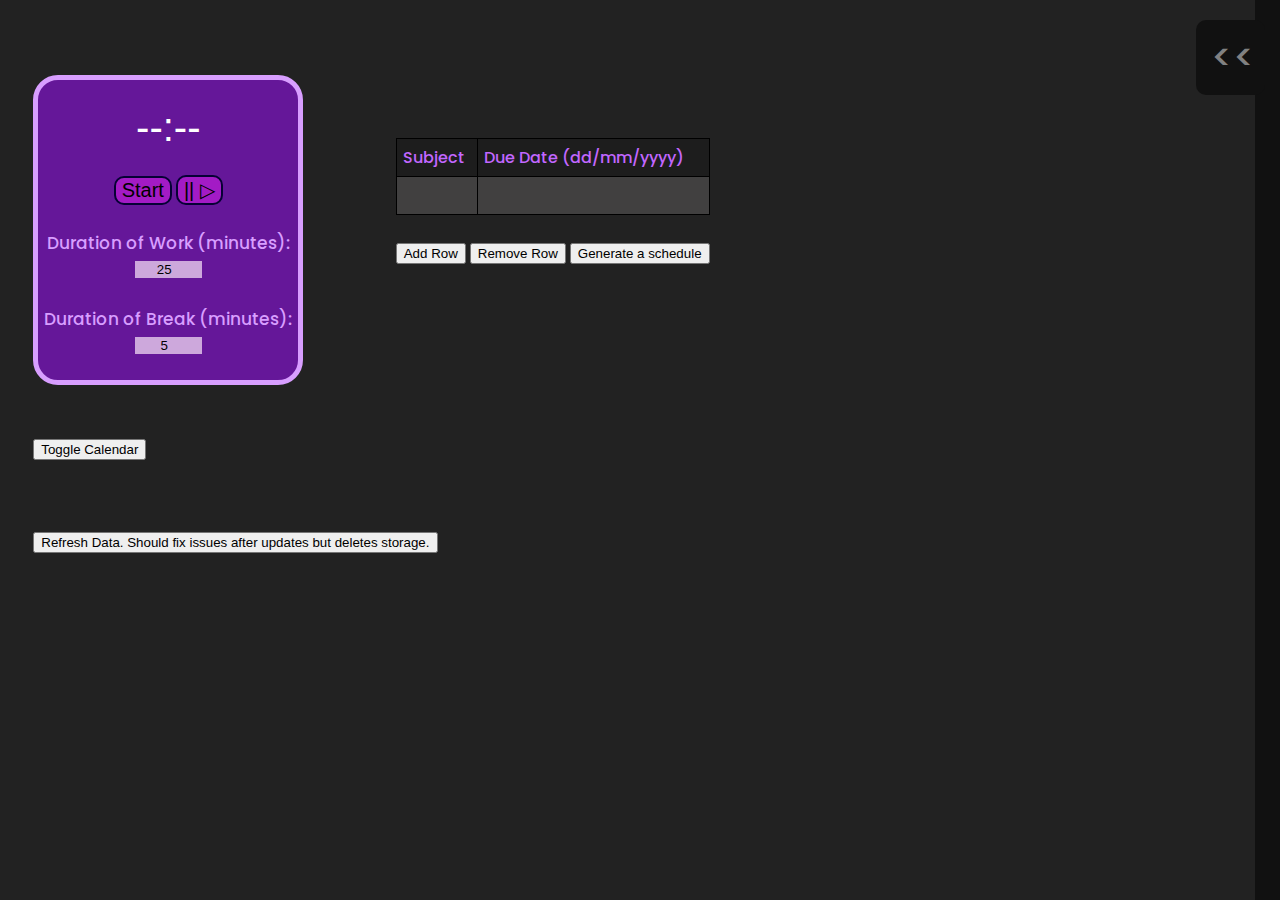
==== commit ed5803b7: "Redesigned to make mobile useable" ====
--- a/index.html
+++ b/index.html
@@ -5,7 +5,7 @@
     <!-- Google tag (gtag.js) -->
     <script async src="https://www.googletagmanager.com/gtag/js?id=G-8H8GFPPQ3K"></script>
     <script>
-        window.dataLayacer = window.dataLayer || [];
+        window.dataLayer = window.dataLayer || [];
 
         function gtag() {
             dataLayer.push(arguments);
@@ -16,7 +16,7 @@
     </script>
     <meta charset="UTF-8">
     <meta name="viewport" content="width=device-width, initial-scale=1.0">
-    <link rel="stylesheet" href="/styles.css">
+    <link rel="stylesheet" href="styles.css">
     <title>ADHD Tools</title>
     <link rel="preconnect" href="https://fonts.googleapis.com">
     <link rel="preconnect" href="https://fonts.gstatic.com" crossorigin>
@@ -37,7 +37,6 @@
             <h2>To-Do List:</h2>
             <p>Enter - Add new Row<br>Backspace - Remove empty row<br>This will save just like everything else on the page.</p>
             <div class="toDoChecklist" id="toDoList">
-                <!-- Rows for generated to do list go here -->
             </div>
         </div>
         <a href="javascript:void(0)" class="closebtn" id="navbtn" onclick="toggleNav()">&lt&lt</a>
@@ -47,7 +46,9 @@
         <br>
         <div id="countdown">--:--</div>
         <br>
-        <button id="timerStart" onclick="startOrRestartPomodoro()">Start Timer</button>
+        <br>
+        <button id="timerStart" class="timerBtn" onclick="startOrRestartPomodoro()">Start</button>
+        <button id="timerPause" class="timerBtn" onclick="pausePomodoro()">|| ▷</button>
         <br>
         <br>
         <label for="work" class="timerLabel">Duration of Work (minutes):</label><br>
@@ -75,10 +76,6 @@
                     <td contenteditable="true"></td>
                     <td contenteditable="true"></td>
                 </tr>
-                <tr>
-                    <td contenteditable="true"></td>
-                    <td contenteditable="true"></td>
-                </tr>
             </tbody>
         </table>
         <br>
@@ -88,15 +85,21 @@
         <br>
     </div>
     <br><br><br><br>
+    <button class="varBtn" onclick="toggleCalendar()">Toggle Calendar</button><br>
     <div id="calendar"></div>
-
+    <br><br><br><br>
+    <button class="varBtn" onclick="clearStorage()">Refresh Data. Should fix issues after updates but deletes storage.</button>
 
     <script>
+        function clearStorage() {
+            localStorage.clear();
+            window.location.reload(true);
+        }
         // Sidebar JavaScript functions
         function openNav() {
-            document.getElementById("mySidebar").style.width = "400px";
+            document.getElementById("mySidebar").style.width = "320px";
             document.getElementById("navbtn").innerHTML = "&gt&gt";
-            document.getElementById("navbtn").style.marginRight = "450px";
+            document.getElementById("navbtn").style.marginRight = "370px";
         }
 
         function closeNav() {
@@ -184,6 +187,17 @@
                 table.appendChild(row);
             }
             calendar.appendChild(table);
+            console.log(calendar.style.visibility);
+        }
+
+        function toggleCalendar() {
+            if (calendar.style.visibility != "hidden") {
+                calendar.style.visibility = "hidden";
+                calendar.style.position = "absolute";
+            } else {
+                calendar.style.visibility = "visible";
+                calendar.style.position = "static";
+            }
         }
 
         function buttonClicked(btnReturn) {
@@ -208,13 +222,31 @@
                 clearInterval(countdownInterval);
                 timerRunning = false;
                 document.getElementById("countdown").innerHTML = "--:--";
-                document.getElementById("timerStart").innerHTML = "Start Timer";
+                document.getElementById("timerStart").innerHTML = "Start";
             } else {
                 var workDuration = parseInt(document.getElementById("work").value);
                 var breakDuration = parseInt(document.getElementById("break").value);
-                document.getElementById("timerStart").innerHTML = "Stop Timer";
+                document.getElementById("timerStart").innerHTML = "Reset";
 
                 displayCountdown(workDuration * 60, "Work");
+                timerRunning = true;
+            }
+        }
+
+        function pausePomodoro() {
+            var timerNum = document.getElementById("countdown").innerHTML;
+            console.log(timerNum);
+            if (timerRunning) {
+                clearInterval(countdownInterval);
+                timerRunning = false;
+                document.getElementById("countdown").innerHTML = timerNum;
+                document.getElementById("timerPause").innerHTML = "▷";
+            } else {
+                var workDuration = parseInt(document.getElementById("work").value);
+                var breakDuration = parseInt(document.getElementById("break").value);
+                document.getElementById("timerPause").innerHTML = " || ";
+                var timeArr = timerNum.split(":");
+                displayCountdown((parseInt(timeArr[0]) + (parseInt(timeArr[1] - 1) / 60)) * 60, "Work");
                 timerRunning = true;
             }
         }
--- a/styles.css
+++ b/styles.css
@@ -1,124 +1,62 @@
 body {
-    background-color: #1D3557;
-}
-
-.timerInput {
-    background-color: #A8DADC;
-    position: relative;
-    border: none;
-    padding-left: 9px;
-}
-
-.poppins {
-    font-family: "Poppins", sans-serif;
-    font-weight: 500;
-    font-style: normal;
-  }
-  
-.input-container {
-    position: relative;
+    background-color: #222222;
 }
 
 div,
 label {
     display: inline-block;
     vertical-align: top;
-    color:#e1e9de;
+    color: #d89eff;
     font-family: "Poppins", sans-serif;
     font-weight: 500;
     font-style: normal;
 }
 
-.timerLabel {
-    font-size: 17px;
-
-}
-
-.timer {
-    float: right;
-    height: 300px;
-    width: 15%;
-    text-align: center;
-    margin-right: 2%;
-    margin-top: 1%;
-    border: 5px solid rgb(15, 46, 104);
-    border-radius: 25px;
-    background-color: #457B9D;
-    clear: both;
-}
-
-#countdown {
-    font-size: 40px;
-    color: white;
-    font-family: 'Lucida Sans', 'Lucida Sans Regular', 'Lucida Grande', 'Lucida Sans Unicode', Geneva, Verdana, sans-serif;
-}
-
-#editableTable {
-    border-collapse: collapse;
-    width: 100%;
-}
-
-.editableTable {
-    margin-left: 10%;
-    margin-top: 4%;
-    position: relative;
-    clear: both;
-}
-
-th,
-td {
+#editableTable>thead>tr>th,
+#editableTable>tbody>tr>td {
     border: 1px solid black;
-    padding: 8px;
+    padding: 6px;
     text-align: left;
-    color: #1D3557;
-    background-color: rgb(168, 218, 220);
+    color: #c267ff;
+    background-color: rgb(65, 64, 64);
     font-family: "Poppins", sans-serif;
     font-weight: 500;
     font-style: normal;
 }
 
-th {
-    background-color: rgb(230, 57, 70);
-}
-
-.scheduleTable {
-    margin-top: 3%;
+#editableTable>thead>tr>th {
+    background-color: #1d1d1d;
+}
+
+.timerInput {
+    background-color: #cda8dc;
+    position: relative;
+    border: none;
+    padding-left: 9px;
+}
+
+.timer {
+    height: 300px;
+    width: 260px;
+    text-align: center;
     margin-right: 2%;
-    float: right;
-    position: relative;
+    margin-left: 2%;
+    margin-top: 1%;
+    border: 5px solid #d89eff;
+    border-radius: 25px;
+    background-color: #651799;
     clear: both;
 }
 
-#scheduleTable {
-    border-collapse: collapse;
-    width: 100%;
-}
-
-#timerStart {
+.varBtn {
+    margin-left: 2%;
+}
+
+.timerBtn {
     font-size: 20px;
     border-radius: 10px;
-    border: 3px solid rgba(0, 0, 48, 0.966);
-    background-color: rgb(14, 75, 136);
-}
-
-#work,
-#break {
-    text-align: center;
-}
-
-.toDoChecklist {
-    position: absolute;
-    margin-left: 0.75%;
-    margin-top: 0.5%;
-    width: 15%;
-}
-
-.indented {
-    margin-left: 20px;
-}
-
-.strikethrough {
-    text-decoration: line-through;
+    border: 2px solid rgba(0, 0, 48, 0.966);
+    background-color: rgb(163, 27, 197);
 }
 
 .subjectBtn {
@@ -133,4 +71,178 @@
     color: black;
     padding-left: 15px;
     padding-right: 15px;
+}
+
+#calendar {
+    border-spacing: 0px;
+    border-collapse: collapse;
+    padding: 0;
+}
+
+.sidebar {
+    height: 100%;
+    width: 0;
+    position: fixed;
+    top: 0;
+    right: 0;
+    background-color: #111;
+    word-wrap: break-word;
+    transition: 0.5s;
+    padding-top: 60px;
+    z-index: 999;
+    padding-left: 25px;
+}
+
+.sidebar a {
+    padding: 10px 15px;
+    text-decoration: none;
+    font-size: 25px;
+    color: #818181;
+    background-color: #111;
+    display: block;
+    transition: 0.5s;
+}
+
+.poppins {
+    font-family: "Poppins", sans-serif;
+    font-weight: 500;
+    font-style: normal;
+}
+
+.input-container {
+    position: relative;
+}
+
+.timerLabel {
+    font-size: 17px;
+}
+
+#countdown {
+    font-size: 40px;
+    color: white;
+    font-family: 'Lucida Sans', 'Lucida Sans Regular', 'Lucida Grande', 'Lucida Sans Unicode', Geneva, Verdana, sans-serif;
+}
+
+#editableTable {
+    border-collapse: collapse;
+    width: 100%;
+}
+
+.editableTable {
+    margin-left: 5%;
+    margin-top: 6%;
+    position: relative;
+    clear: both;
+}
+
+.scheduleTable {
+    margin-top: 3%;
+    margin-right: 2%;
+    float: right;
+    position: relative;
+    clear: both;
+}
+
+#scheduleTable {
+    border-collapse: collapse;
+    width: 100%;
+}
+
+#work,
+#break {
+    text-align: center;
+}
+
+.toDoChecklist {
+    position: relative;
+    margin-left: 0.75%;
+    width: 15%;
+}
+
+.sidebar a:hover {
+    color: #f1f1f1;
+}
+
+.sidebar .closebtn {
+    position: absolute;
+    top: 0px;
+    margin-top: 20px;
+    right: -35px;
+    font-size: 36px;
+    padding-right: 30px;
+    margin-right: 50px;
+    width: 24px;
+    word-wrap: normal;
+    border-radius: 10px;
+}
+
+.openbtn:hover {
+    background-color: #444;
+}
+
+@media screen and (max-height: 450px) {
+    .sidebar {
+        padding-top: 15px;
+    }
+    .sidebar a {
+        font-size: 18px;
+    }
+}
+
+table {
+    border-collapse: collapse;
+    width: 70%;
+}
+
+.logo-image img {
+    width: 25px;
+    height: 25px;
+    overflow: hidden;
+    margin-top: 4px;
+    filter: invert(59%) sepia(21%) saturate(2685%) hue-rotate(217deg) brightness(115%) contrast(112%);
+}
+
+.topnav {
+    background-color: #1d1d1d;
+    overflow: hidden;
+    width: 90%;
+}
+
+.topnav a {
+    float: left;
+    color: #d885ff;
+    text-align: center;
+    padding: 14px 26px;
+    text-decoration: none;
+    font-size: 17px;
+}
+
+.topnav a:hover {
+    color: #ddd;
+    background-color: #d885ff;
+}
+
+.calendarItem {
+    border: 1px solid black;
+    padding: 0px;
+    text-align: left;
+    width: 100px;
+    height: 100px;
+    vertical-align: top;
+    background-color: #525252;
+    text-align: left;
+    vertical-align: top;
+    padding: 10px 10px;
+    color: #e09eff;
+}
+
+th.calendarItem {
+    text-align: center;
+    background-color: #1d1d1d;
+    color: #d885ff;
+}
+
+.calendarItem .editable-bar {
+    height: 20px;
+    width: 100%;
 }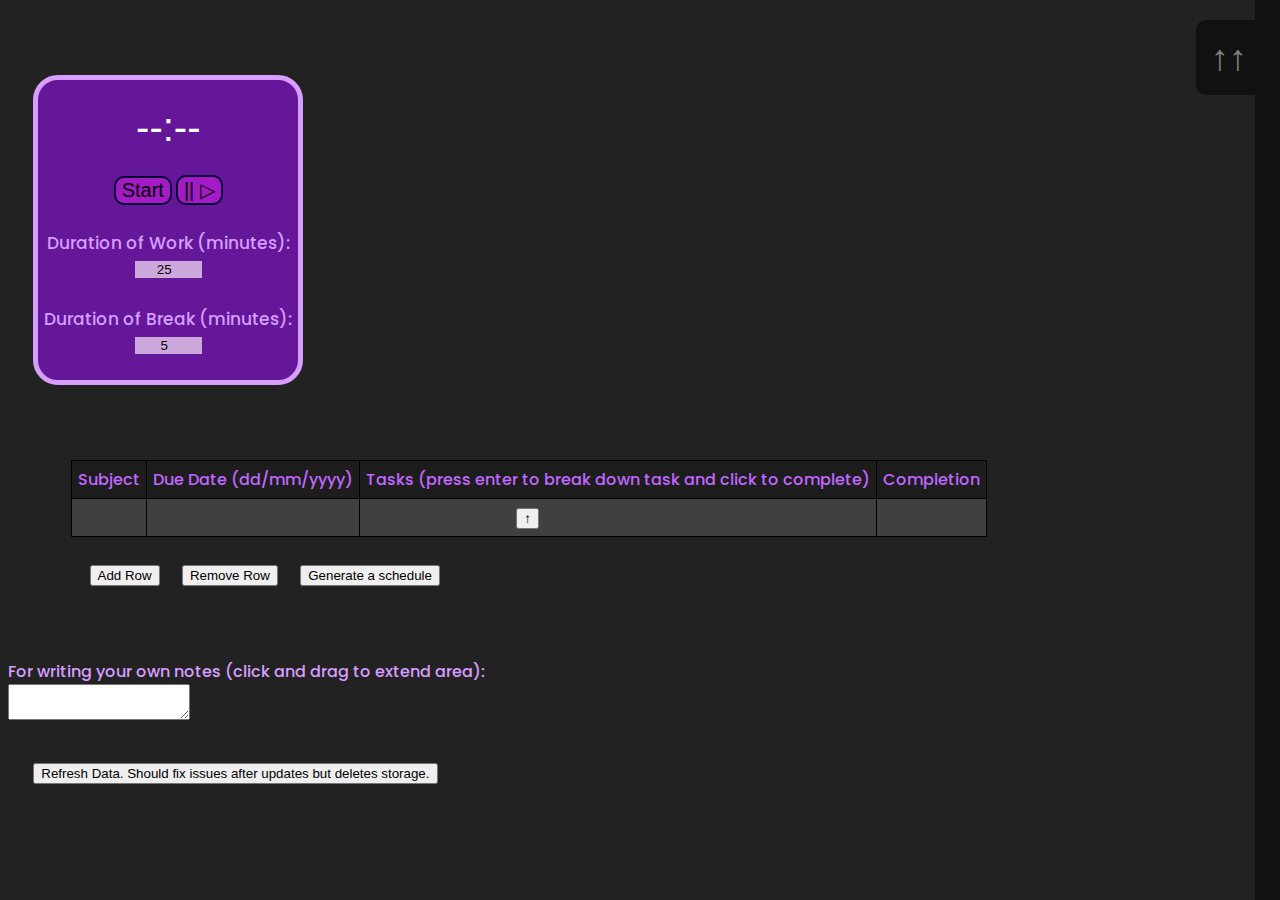
==== commit aadf8ff0: "Update index.html" ====
--- a/index.html
+++ b/index.html
@@ -5,41 +5,62 @@
     <!-- Google tag (gtag.js) -->
     <script async src="https://www.googletagmanager.com/gtag/js?id=G-8H8GFPPQ3K"></script>
     <script>
-        window.dataLayer = window.dataLayer || [];
-
-        function gtag() {
-            dataLayer.push(arguments);
-        }
-        gtag('js', new Date());
-
-        gtag('config', 'G-8H8GFPPQ3K');
+      window.dataLayer = window.dataLayer || [];
+      function gtag(){dataLayer.push(arguments);}
+      gtag('js', new Date());
+    
+      gtag('config', 'G-8H8GFPPQ3K');
     </script>
     <meta charset="UTF-8">
     <meta name="viewport" content="width=device-width, initial-scale=1.0">
-    <link rel="stylesheet" href="styles.css">
+    <link rel="stylesheet" href="/styles.css">
     <title>ADHD Tools</title>
     <link rel="preconnect" href="https://fonts.googleapis.com">
     <link rel="preconnect" href="https://fonts.gstatic.com" crossorigin>
     <link href="https://fonts.googleapis.com/css2?family=Poppins:wght@400;500&display=swap" rel="stylesheet">
     <script src="https://ajax.googleapis.com/ajax/libs/jquery/3.7.1/jquery.min.js"></script>
     <script>
-        $(document).ready(function() {
+        $(document).ready(function () {
             $('#navBar').load('./nav.html');
         });
     </script>
 </head>
 
-<body>
+<body spellcheck="false">
     <div id="navBar"></div><br><br><br>
 
-    <div id="mySidebar" class="sidebar">
-        <div id="toDoFullDiv">
-            <h2>To-Do List:</h2>
-            <p>Enter - Add new Row<br>Backspace - Remove empty row<br>This will save just like everything else on the page.</p>
-            <div class="toDoChecklist" id="toDoList">
-            </div>
+    <div id="mySidebar" class="sidebar" onmouseenter="openNav()" onmouseleave="closeNav()">
+        Press "Generate a Schedule" to fill the timetable 
+        <br>
+        <div id="calendar">
+            <button class="backBtn" onclick="generateSchedule(-7)">&larr;</button>
+            <table>
+                <thead>
+                    <tr>
+                        <th>Monday </th>
+                        <th>Tuesday </th>
+                        <th>Wednesday </th>
+                        <th>Thursday </th>
+                        <th>Friday </th>
+                        <th>Saturday </th>
+                        <th>Sunday </th>
+                    </tr>
+                </thead>
+                <tbody>
+                    <tr>
+                        <td></td>
+                        <td></td>
+                        <td></td>
+                        <td></td>
+                        <td></td>
+                        <td></td>
+                        <td></td>
+                    </tr>
+                </tbody>
+            </table>
+            <button class="forwdBtn" onclick="generateSchedule(7)">&rarr;</button>
         </div>
-        <a href="javascript:void(0)" class="closebtn" id="navbtn" onclick="toggleNav()">&lt&lt</a>
+        <a href="javascript:void(0)" class="closebtn" id="navbtn" onclick="toggleNav()">&uarr;&uarr;</a>
     </div>
 
     <div class="timer">
@@ -68,136 +89,228 @@
                 <tr>
                     <th>Subject</th>
                     <th>Due Date (dd/mm/yyyy)</th>
-                    <!-- come up with a better method than this for workload. maybe how long it'd take to do? -->
+                    <th>Tasks (press enter to break down task and click to complete)</th>
+                    <th>Completion</th>
                 </tr>
             </thead>
             <tbody>
                 <tr>
                     <td contenteditable="true"></td>
                     <td contenteditable="true"></td>
+                    <td contenteditable="false">
+                        <span contenteditable='true' style='padding-right: 150px' onkeypress='goblintools(event)'></span>
+                        <button contenteditable='false' onclick='goblintools(event)' class='expandBtn'>&uarr;</button>
+                    </td>
+                    <td contenteditable="false"></td>
                 </tr>
             </tbody>
         </table>
         <br>
-        <button onclick="addRow()">Add Row</button>
-        <button onclick="removeRow()">Remove Row</button>
-        <button onclick="generateSchedule()">Generate a schedule</button>
+        <button class="varBtn" onclick="addRow()">Add Row</button>
+        <button class="varBtn" onclick="removeRow()">Remove Row</button>
+        <button class="varBtn" onclick="generateSchedule(0)">Generate a schedule</button>
         <br>
     </div>
-    <br><br><br><br>
-    <button class="varBtn" onclick="toggleCalendar()">Toggle Calendar</button><br>
-    <div id="calendar"></div>
-    <br><br><br><br>
-    <button class="varBtn" onclick="clearStorage()">Refresh Data. Should fix issues after updates but deletes storage.</button>
+    <br>
+    <br>
+    <br>
+    <br>
+    <br>
+
+    <div class="customSpace">
+        For writing your own notes (click and drag to extend area):
+        <br>    
+        <textarea id="customNotes" contenteditable="true" wrap="soft"></textarea>
+    </div>
+
+    <br>
+    <br>
+    <br>
+
+    <button class="varBtn" onclick="clearStorage()">Refresh Data. Should fix issues after updates but deletes
+        storage.</button>
+
+    <script type="module">
+        import confetti from "https://cdn.skypack.dev/canvas-confetti";
+
+        function throwConfetti(event) {
+            confetti({
+                origin: {
+                    x: (event.pageX / window.innerWidth),
+                    y: (event.pageY / window.innerHeight)
+                }
+            });
+        }
+
+        window.throwConfetti = throwConfetti;
+    </script>
 
     <script>
+        var totalNum = 0;
+        var days = ['Sunday', 'Monday', 'Tuesday', 'Wednesday', 'Thursday', 'Friday', 'Saturday'];
+
+        function getWeek(fromDate) {
+            var monday = new Date(fromDate);
+            monday.setDate(fromDate.getDate() - (fromDate.getDay() + 6) % 7);
+            var result = [new Date(monday)];
+
+            for (var i = 1; i < 7; i++) {
+                var nextDay = new Date(monday);
+                nextDay.setDate(monday.getDate() + i);
+                result.push(nextDay);
+            }
+            return result;
+        }
+
+        function convertDate(inputFormat) {
+            function pad(s) { return (s < 10) ? '0' + s : s; }
+            var d = new Date(inputFormat)
+            return [pad(d.getDate()), pad(d.getMonth() + 1), d.getFullYear()].join('/')
+        }
+
+        function strikethrough(item) {
+            var fullList = item.parentElement;
+
+            if (item.classList == "goblinList") {
+                item.classList.remove("goblinList");
+                item.classList.add("goblinListST");
+                //document.querySelectorAll('#main-div .specific-class').length;
+            } else {
+                item.classList.add("goblinList");
+                item.classList.remove("goblinListST");
+            }
+            var completedPct = (fullList.getElementsByClassName("goblinListST").length / fullList.children.length) * 100;
+            completedPct = +completedPct.toFixed(1).toString();
+            fullList.parentElement.nextElementSibling.textContent = `${completedPct}%`;
+
+            if (completedPct == "100") {
+                throwConfetti(event);
+            }
+        }
+
+        function goblintools() {
+            if (event.key === "Enter" && event.srcElement.localName == "span") {
+                event.preventDefault();
+                var task = event.srcElement.textContent;
+                var td = event.srcElement.parentElement;
+
+                const xhr = new XMLHttpRequest();
+                xhr.open("POST", "https://goblin.tools/api/todo/");
+                xhr.setRequestHeader("Content-Type", "application/json")
+                xhr.setRequestHeader("User-Agent", "Mozilla/5.0 (Windows NT 10.0; Win64; x64) AppleWebKit/537.36 (KHTML, like Gecko) Chrome/100.0.4896.75 Safari/537.36 Edg/100.0.1185.36")
+                const body = JSON.stringify({
+                    Ancestors: [],
+                    Spiciness: 2,
+                    Text: task
+                });
+                xhr.onload = () => {
+                    if (xhr.readyState == 4 && xhr.status == 200) {
+                        const ul = document.createElement("ul");
+                        const br = document.createElement("br");
+
+                        var responses = JSON.parse(xhr.responseText);
+                        responses.forEach((response) => {
+                            var li = document.createElement("li");
+                            li.classList.add("goblinList");
+                            li.setAttribute("onclick", "strikethrough(this)");
+                            li.textContent = response;
+                            ul.append(li);
+                        },
+                        )
+
+                        if (td.children.length < 3) {
+                            td.append(br);
+                            td.append(ul);
+                        } else {
+                            td.removeChild(td.lastChild);
+                            td.removeChild(td.lastChild);
+                            td.append(br);
+                            td.append(ul);
+                        }
+                        console.log(td.children);
+
+                    } else {
+                        console.log(`Error: ${xhr.status}`);
+                    }
+                };
+                xhr.send(body);
+                event.srcElement.nextElementSibling.textContent = "\u2193";
+            }
+            else if (event.srcElement.localName == "button") {
+                var list = event.srcElement.parentElement.children[3];
+                console.log(list.style.visibility);
+                if (list.style.visibility != "hidden") {
+                    console.log("two");
+                    event.srcElement.textContent = "\u2193";
+                    list.style.visibility = "hidden";
+                    list.style.position = "absolute";
+                } else {
+                    console.log("one");
+                    event.srcElement.textContent = "\u2191";
+                    list.style.visibility = "visible";
+                    list.style.position = "static";
+                }
+            }
+        }
+
         function clearStorage() {
             localStorage.clear();
             window.location.reload(true);
         }
-        // Sidebar JavaScript functions
+
         function openNav() {
-            document.getElementById("mySidebar").style.width = "320px";
-            document.getElementById("navbtn").innerHTML = "&gt&gt";
-            document.getElementById("navbtn").style.marginRight = "370px";
+            document.getElementById("mySidebar").style.height = "320px";
+            document.getElementById("navbtn").innerHTML = "&darr;&darr;";
+            document.getElementById("navbtn").style.marginBottom = "300px";
         }
 
         function closeNav() {
-            document.getElementById("navbtn").innerHTML = "&lt;&lt;";
-            document.getElementById("mySidebar").style.width = "0";
-            document.getElementById("navbtn").style.marginRight = "50px";
+            document.getElementById("navbtn").innerHTML = "&uarr;&uarr;";
+            document.getElementById("mySidebar").style.height = "0";
+            document.getElementById("navbtn").style.marginBottom = "0px";
         }
 
         function toggleNav() {
             var navButton = document.getElementById("navbtn");
             console.log(navButton.innerHTML);
-            if (navButton.innerHTML == "&lt;&lt;") {
+            if (navButton.innerHTML == "↑↑") {
                 openNav();
-            } else if (navButton.innerHTML == "&gt;&gt;")
+            } else if (navButton.innerHTML == "↓↓") {
                 closeNav();
-        }
-
-        function createCalendar(year, month, tasks, taskDate, currDay) {
-
-            const daysInMonth = new Date(year, month + 1, 0).getDate();
-            const firstDayOfMonth = new Date(year, month, 1).getDay();
-
-            const startDay = (firstDayOfMonth === 0) ? 6 : firstDayOfMonth - 1;
-
-            const calendar = document.getElementById('calendar');
-            calendar.innerHTML = ''; // Clear previous content
-
-            const table = document.createElement('table');
-            table.style.borderCollapse = "collapse";
-            table.style.tableLayout = "fixed";
-            const header = document.createElement('tr');
-            const daysOfWeek = ['Mon', 'Tue', 'Wed', 'Thu', 'Fri', 'Sat', 'Sun'];
-
-            for (let day of daysOfWeek) {
-                const th = document.createElement('th');
-                th.classList.add("calendarItem")
-                th.textContent = day;
-                header.appendChild(th);
-            }
-            table.appendChild(header);
-
-            let count = 1;
-            const numRows = Math.ceil((daysInMonth + startDay) / 7);
-
-            for (let i = 0; i < 6; i++) {
-                const row = document.createElement('tr');
-                for (let j = 0; j < 7; j++) {
-                    if (i === 0 && j < startDay) {
-                        const td = document.createElement('td');
-                        td.classList.add("calendarItem")
-                        row.appendChild(td);
-                    } else if (count > daysInMonth) {
-                        break;
-                    } else {
-                        if (month + 1 > 9) {
-                            var date = String(count + "/" + (month + 1) + "/" + year);
-                        } else if (month + 1 < 9) {
-                            var date = String(count + "/0" + (month + 1) + "/" + year);
-                        }
-
-                        const td = document.createElement('td');
-                        td.classList.add("calendarItem");
-                        if (taskDate.includes(date) == true) {
-                            var index = taskDate.indexOf(String(date));
-                            var subject = tasks[index];
-                            td.innerHTML = count + "<br /><br />" + subject;
-                        } else {
-                            td.textContent = count;
-                        }
-
-                        if (count == currDay) {
-                            td.style.color = "red";
-                        }
-
-                        // Creating nested table with color
-                        const nestedTable = document.createElement('table');
-                        nestedTable.style.width = "100%";
-                        nestedTable.style.padding = "0px";
-                        td.appendChild(nestedTable);
-
-                        row.appendChild(td);
-                        count++;
-                    }
-                }
-                table.appendChild(row);
-            }
-            calendar.appendChild(table);
-            console.log(calendar.style.visibility);
-        }
-
-        function toggleCalendar() {
-            if (calendar.style.visibility != "hidden") {
-                calendar.style.visibility = "hidden";
-                calendar.style.position = "absolute";
-            } else {
-                calendar.style.visibility = "visible";
-                calendar.style.position = "static";
-            }
+            }
+        }
+
+        function makeCalendar(subjects, number) {
+            totalNum += number
+            console.log(totalNum)
+
+            var tableHead = document.querySelector("#calendar > table > thead");
+            var tableBody = document.querySelector("#calendar > table > tbody");
+
+            var dateTime = new Date();
+
+            if (number != 0) {
+                dateTime.setDate(dateTime.getDate() + totalNum);
+            }
+
+            const daysOfWeek = getWeek(dateTime);
+            console.log(daysOfWeek);
+
+            var row1 = tableHead.children[0];
+            var row2 = tableBody.children[0];
+            for (var i = 0; i < 7; i++) {
+                row1.cells[i].innerText = `${days[daysOfWeek[i].getDay()]}\u00A0${daysOfWeek[i].getDate()}`
+                if (number != 0) {
+                    row2.cells[i].innerText = "";
+                }
+
+                if (Object.values(subjects).indexOf(convertDate(daysOfWeek[i])) > -1) {
+                    row2.cells[i].innerText = Object.keys(subjects).find(key => subjects[key] === convertDate(daysOfWeek[i]));
+                }
+            }
+
+
+
         }
 
         function buttonClicked(btnReturn) {
@@ -254,7 +367,7 @@
         function displayCountdown(duration, type) {
             var countdownDisplay = document.getElementById("countdown");
 
-            countdownInterval = setInterval(function() {
+            countdownInterval = setInterval(function () {
                 var minutes = Math.floor(duration / 60);
                 var seconds = duration % 60;
                 countdownDisplay.innerHTML = formatTime(minutes) + ":" + formatTime(seconds);
@@ -281,11 +394,16 @@
         function addRow() {
             var table = document.getElementById('editableTable');
             var newRow = table.insertRow();
-
-            for (var i = 0; i < 2; i++) {
+            var cell = newRow.insertCell(i);
+            for (var i = 0; i < 3; i++) {
                 var cell = newRow.insertCell(i);
                 cell.contentEditable = true;
-                cell.textContent = '';
+                if (i > 1) {
+                    cell.contentEditable = false;
+                }
+                if (i == 2) {
+                    cell.innerHTML = "<span contenteditable='true' style='padding-right: 150px;' onkeypress='goblintools(event)'></span><button contenteditable='false' onclick='goblintools(event)' class='expandBtn'>&uarr;</button>"
+                }
             }
         }
 
@@ -297,101 +415,24 @@
             }
         }
 
-        function generateSchedule() {
+        function generateSchedule(shiftNum) {
             var table = document.getElementById('editableTable');
-            var values = [];
-            var cycleLength = parseInt(document.getElementById("work").value) + parseInt(document.getElementById("break").value);
-            var toDoSelect = document.querySelector("#toDoList")
-            toDoSelect.innerHTML = "";
-            loadToDoList();
-
-            var buttonNames = Array.from(document.querySelectorAll(".toDoChecklist > div > button")).map(item => item.textContent)
-
-            var subjectList = [];
-            var dateList = [];
-            for (var i = 0; i < table.rows.length; i++) {
+
+            var timetable = {};
+
+            for (var i = 1; i < table.rows.length; i++) {
                 var row = table.rows[i];
                 var subject = row.cells[0].innerText.trim();
                 var date = row.cells[1].innerText.trim();
-                subjectList.push(subject);
-                dateList.push(date);
-            }
-
-            const currentDate = new Date();
-            createCalendar(currentDate.getFullYear(), currentDate.getMonth(), subjectList, dateList, currentDate.getDate());
-
-
-            for (var i = 1; i < table.rows.length; i++) {
-                var row = table.rows[i];
-                var subject = row.cells[0].innerText.trim();
-                var urgency = row.cells[1].innerText;
-                var initial = urgency.split(/\//);
-                var urgency = ([initial[1], initial[0], initial[2]].join('/'));
-
-                //console.log(table.rows.length);
-                //console.log(toDoSelect.childElementCount / 3);
-
-                if (table.rows.length - 1 > toDoSelect.childElementCount / 3 && buttonNames.indexOf(subject) == -1) {
-                    console.log("making a new one");
-                    var divElement = document.createElement("div");
-                    divElement.id = subject.concat("List").replace(/\s/g, '');
-                    var buttonElement = document.createElement("button");
-                    buttonElement.textContent = subject;
-                    buttonElement.setAttribute("onclick", "buttonClicked(this)");
-                    buttonElement.classList.add("subjectBtn");
-
-
-                    var listItem = document.createElement("li");
-                    listItem.setAttribute("contenteditable", "true");
-                    listItem.setAttribute("onkeydown", "addOrRemoveItem(event)");
-                    listItem.classList.add("todoListEntry");
-                    listItem.style.wordWrap = "break-word";
-                    listItem.style.wordBreak = "break-all";
-                    listItem.textContent = "...";
-                    divElement.appendChild(buttonElement);
-                    divElement.appendChild(listItem);
-
-                    var targetDiv = document.querySelector("#toDoList");
-                    targetDiv.appendChild(divElement);
-                    targetDiv.appendChild(document.createElement("br"));
-                    targetDiv.appendChild(document.createElement("br"));
-                } else if (table.rows.length - 1 < toDoSelect.childElementCount / 3) {
-                    console.log(table.rows.length - 1);
-                    console.log(toDoSelect.childElementCount / 3);
-                    var buttonIndex = buttonNames.indexOf(subject);
-                    console.log(buttonNames);
-                    buttonNames = buttonNames.filter(n => !subjectList.includes(n))
-                    buttonNames.forEach(item => {
-                        var subjectButton = document.querySelector("#" + item.concat("List").replace(/\s/g, '') + " > button");
-                        subjectButton.parentElement.remove();
-                    })
-                }
-                saveToDoList();
-            }
-
-        };
-
-        function addOrRemoveItem(event) {
-            if (event.key === "Enter") {
-                event.preventDefault();
-                const newListElement = document.createElement('li');
-                newListElement.setAttribute('contenteditable', 'true');
-                newListElement.setAttribute('onkeydown', 'addOrRemoveItem(event)');
-                newListElement.classList.add("todoListEntry");
-                newListElement.style.wordWrap = "break-word";
-                newListElement.style.wordBreak = "break-all";
-                newListElement.textContent = ''; // Optionally, you can set initial text here
-                event.target.parentElement.appendChild(newListElement);
-                newListElement.focus(); // Focus on the newly created list item
-            } else if (event.key === "Backspace" && event.target.textContent === "" && event.target.parentElement.childElementCount !== 2) {
-                event.target.parentElement.removeChild(event.target);
-            }
-            saveToDoList();
-        }
-
-
-        window.onload = function() {
-            // Retrieve and set stored values for work and break durations
+                Object.assign(timetable, { [subject]: date })
+            };
+            console.log(timetable);
+            makeCalendar(timetable, shiftNum);
+
+        }
+
+
+        window.onload = function () {
             var storedWork = localStorage.getItem('workDuration');
             var storedBreak = localStorage.getItem('breakDuration');
             if (storedWork !== null) {
@@ -408,69 +449,32 @@
                 editableTable.innerHTML = storedEditableTable;
             }
 
-            loadToDoList();
+            var customNotes = localStorage.getItem('customNotes')
+            if (customNotes !== null) {
+                document.getElementById("customNotes").value = customNotes;
+            }
+
+            //loadToDoList();
         };
 
-        function saveToDoList() {
-            var toDoListSave = [];
-            var toDoListArr = Array.from(document.querySelectorAll(".toDoChecklist > div"));
-            const toDoList = toDoListArr.map(item => ({
-                header: item.getElementsByTagName("button")[0].textContent,
-                content: Array.from(item.getElementsByTagName("li")).map(item => item.textContent)
-            }));
-            localStorage.setItem('toDoList', JSON.stringify(toDoList));
-        }
-
-        function loadToDoList() {
-            var savedToDo = JSON.parse(localStorage.getItem('toDoList'));
-            if (savedToDo !== null) {
-                for (var i = 0; i < savedToDo.length; i++) {
-                    subject = savedToDo[i]['header'];
-                    var divElement = document.createElement("div");
-                    divElement.id = subject.concat("List").replace(/\s/g, '');;
-
-                    var buttonElement = document.createElement("button");
-                    buttonElement.textContent = subject;
-                    buttonElement.setAttribute("onclick", "buttonClicked(this)");
-                    buttonElement.classList.add("subjectBtn");
-                    divElement.appendChild(buttonElement);
-
-                    for (var j = 0; j < savedToDo[i]['content'].length; j++) {
-                        var currItem = savedToDo[i]['content'][j];
-                        var listItem = document.createElement("li");
-                        listItem.setAttribute("contenteditable", "true");
-                        listItem.setAttribute("onkeydown", "addOrRemoveItem(event)");
-                        listItem.classList.add("todoListEntry");
-                        listItem.style.wordWrap = "break-word";
-                        listItem.style.wordBreak = "break-all";
-                        listItem.textContent = currItem;
-
-                        divElement.appendChild(listItem);
-
-                        var targetDiv = document.querySelector("#toDoList");
-                    }
-                    targetDiv.appendChild(divElement);
-                    targetDiv.appendChild(document.createElement("br"));
-                    targetDiv.appendChild(document.createElement("br"));
-                }
-            }
-        }
-
-        document.getElementById('work').addEventListener('input', function() {
+        document.getElementById('work').addEventListener('input', function () {
             localStorage.setItem('workDuration', this.value);
         });
 
-        document.getElementById('break').addEventListener('input', function() {
+        document.getElementById('break').addEventListener('input', function () {
             localStorage.setItem('breakDuration', this.value);
         });
 
-        document.getElementById('editableTable').addEventListener('input', function() {
+        document.getElementById('editableTable').addEventListener('input', function () {
             var storedEditableTable = document.getElementById("editableTable").getElementsByTagName('tbody')[0].innerHTML;
             localStorage.setItem('editableTable', storedEditableTable);
         });
-    </script>
-
-
+
+        document.getElementById('customNotes').addEventListener('input', function () {
+            localStorage.setItem('customNotes', this.value);
+        });
+
+        </script>
 </body>
 
-</html>+</html>
